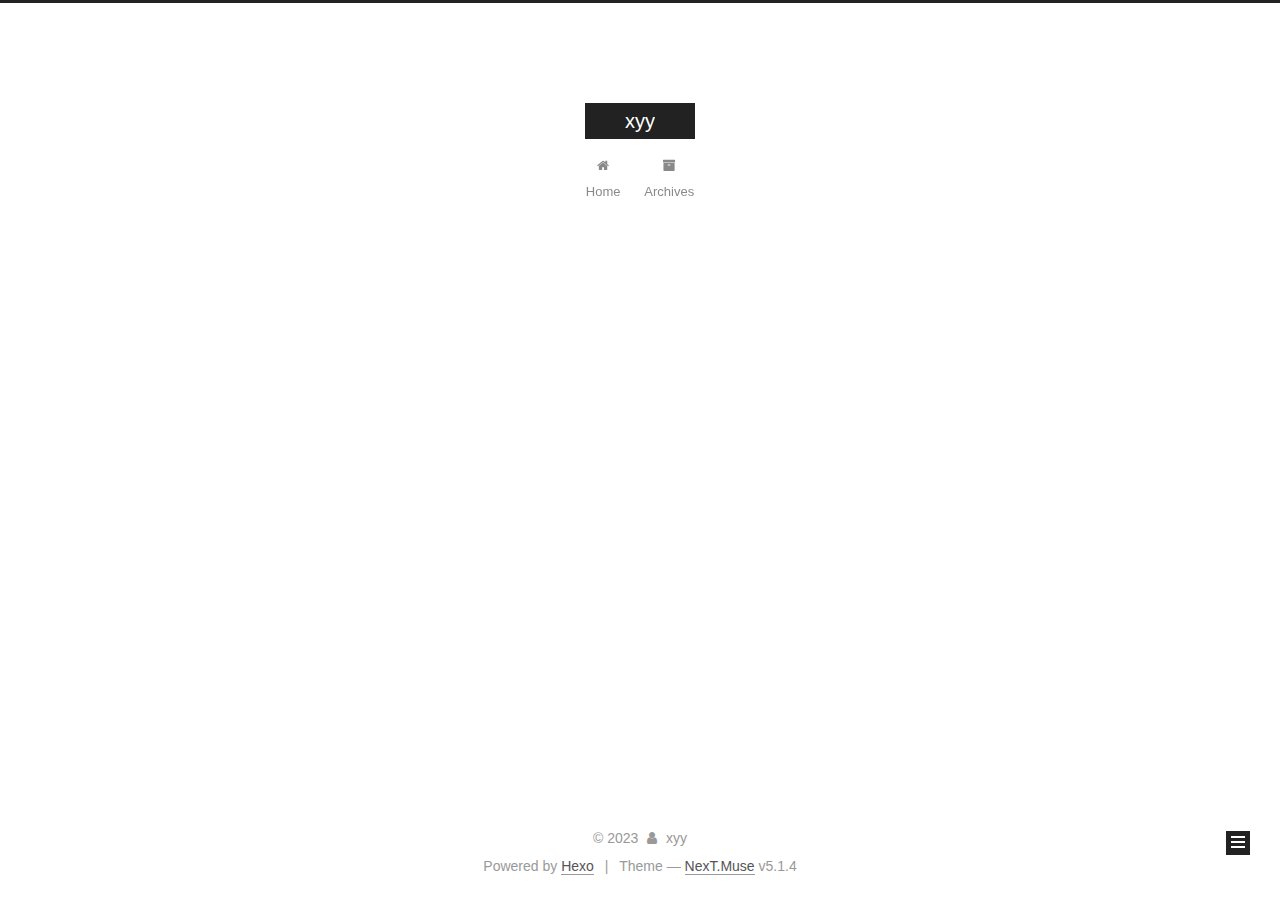
==== archives/index.html @ 906d4454 "Site updated: 2023-05-26 11:08:12" ====
<!DOCTYPE html>



  


<html class="theme-next muse use-motion" lang="en">
<head>
  <meta charset="UTF-8"/>
<meta http-equiv="X-UA-Compatible" content="IE=edge" />
<meta name="viewport" content="width=device-width, initial-scale=1, maximum-scale=1"/>
<meta name="theme-color" content="#222">









<meta http-equiv="Cache-Control" content="no-transform" />
<meta http-equiv="Cache-Control" content="no-siteapp" />
















  
  
  <link href="/lib/fancybox/source/jquery.fancybox.css?v=2.1.5" rel="stylesheet" type="text/css" />







<link href="/lib/font-awesome/css/font-awesome.min.css?v=4.6.2" rel="stylesheet" type="text/css" />

<link href="/css/main.css?v=5.1.4" rel="stylesheet" type="text/css" />


  <link rel="apple-touch-icon" sizes="180x180" href="/images/apple-touch-icon-next.png?v=5.1.4">


  <link rel="icon" type="image/png" sizes="32x32" href="/images/favicon-32x32-next.png?v=5.1.4">


  <link rel="icon" type="image/png" sizes="16x16" href="/images/favicon-16x16-next.png?v=5.1.4">


  <link rel="mask-icon" href="/images/logo.svg?v=5.1.4" color="#222">





  <meta name="keywords" content="Hexo, NexT" />










<meta property="og:type" content="website">
<meta property="og:title" content="xyy">
<meta property="og:url" content="http://example.com/archives/index.html">
<meta property="og:site_name" content="xyy">
<meta property="og:locale" content="en_US">
<meta property="article:author" content="xyy">
<meta name="twitter:card" content="summary">



<script type="text/javascript" id="hexo.configurations">
  var NexT = window.NexT || {};
  var CONFIG = {
    root: '',
    scheme: 'Muse',
    version: '5.1.4',
    sidebar: {"position":"left","display":"post","offset":12,"b2t":false,"scrollpercent":false,"onmobile":false},
    fancybox: true,
    tabs: true,
    motion: {"enable":true,"async":false,"transition":{"post_block":"fadeIn","post_header":"slideDownIn","post_body":"slideDownIn","coll_header":"slideLeftIn","sidebar":"slideUpIn"}},
    duoshuo: {
      userId: '0',
      author: 'Author'
    },
    algolia: {
      applicationID: '',
      apiKey: '',
      indexName: '',
      hits: {"per_page":10},
      labels: {"input_placeholder":"Search for Posts","hits_empty":"We didn't find any results for the search: ${query}","hits_stats":"${hits} results found in ${time} ms"}
    }
  };
</script>



  <link rel="canonical" href="http://example.com/archives/"/>





  <title>Archive | xyy</title>
  








<meta name="generator" content="Hexo 6.3.0"></head>

<body itemscope itemtype="http://schema.org/WebPage" lang="en">

  
  
    
  

  <div class="container sidebar-position-left page-archive">
    <div class="headband"></div>

    <header id="header" class="header" itemscope itemtype="http://schema.org/WPHeader">
      <div class="header-inner"><div class="site-brand-wrapper">
  <div class="site-meta ">
    

    <div class="custom-logo-site-title">
      <a href="/"  class="brand" rel="start">
        <span class="logo-line-before"><i></i></span>
        <span class="site-title">xyy</span>
        <span class="logo-line-after"><i></i></span>
      </a>
    </div>
      
        <p class="site-subtitle"></p>
      
  </div>

  <div class="site-nav-toggle">
    <button>
      <span class="btn-bar"></span>
      <span class="btn-bar"></span>
      <span class="btn-bar"></span>
    </button>
  </div>
</div>

<nav class="site-nav">
  

  
    <ul id="menu" class="menu">
      
        
        <li class="menu-item menu-item-home">
          <a href="/%20" rel="section">
            
              <i class="menu-item-icon fa fa-fw fa-home"></i> <br />
            
            Home
          </a>
        </li>
      
        
        <li class="menu-item menu-item-archives">
          <a href="/archives/%20" rel="section">
            
              <i class="menu-item-icon fa fa-fw fa-archive"></i> <br />
            
            Archives
          </a>
        </li>
      

      
    </ul>
  

  
</nav>



 </div>
    </header>

    <main id="main" class="main">
      <div class="main-inner">
        <div class="content-wrap">
          <div id="content" class="content">
            

  
  
  
  <div class="post-block archive">
    <div id="posts" class="posts-collapse">
      <span class="archive-move-on"></span>

      <span class="archive-page-counter">
        
        
        
          
        
        Um..! 1 post. Keep on posting.
      </span>

      

        
        
        

        
          
          <div class="collection-title">
            <h1 class="archive-year" id="archive-year-2023">2023</h1>
          </div>
        
        

        

  <article class="post post-type-normal" itemscope itemtype="http://schema.org/Article">
    <header class="post-header">

      <h2 class="post-title">
        
            <a class="post-title-link" href="/2023/05/26/hello-world/" itemprop="url">
              
                <span itemprop="name">Hello World</span>
              
            </a>
        
      </h2>

      <div class="post-meta">
        <time class="post-time" itemprop="dateCreated"
              datetime="2023-05-26T10:33:20+08:00"
              content="2023-05-26" >
          05-26
        </time>
      </div>

    </header>
  </article>



      

    </div>
  </div>
  
  
  

  



          </div>
          


          

        </div>
        
          
  
  <div class="sidebar-toggle">
    <div class="sidebar-toggle-line-wrap">
      <span class="sidebar-toggle-line sidebar-toggle-line-first"></span>
      <span class="sidebar-toggle-line sidebar-toggle-line-middle"></span>
      <span class="sidebar-toggle-line sidebar-toggle-line-last"></span>
    </div>
  </div>

  <aside id="sidebar" class="sidebar">
    
    <div class="sidebar-inner">

      

      

      <section class="site-overview-wrap sidebar-panel sidebar-panel-active">
        <div class="site-overview">
          <div class="site-author motion-element" itemprop="author" itemscope itemtype="http://schema.org/Person">
            
              <p class="site-author-name" itemprop="name"></p>
              <p class="site-description motion-element" itemprop="description"></p>
          </div>

          <nav class="site-state motion-element">

            
              <div class="site-state-item site-state-posts">
              
                <a href="/archives/%20%7C%7C%20archive">
              
                  <span class="site-state-item-count">1</span>
                  <span class="site-state-item-name">posts</span>
                </a>
              </div>
            

            

            

          </nav>

          

          

          
          

          
          

          

        </div>
      </section>

      

      

    </div>
  </aside>


        
      </div>
    </main>

    <footer id="footer" class="footer">
      <div class="footer-inner">
        <div class="copyright">&copy; <span itemprop="copyrightYear">2023</span>
  <span class="with-love">
    <i class="fa fa-user"></i>
  </span>
  <span class="author" itemprop="copyrightHolder">xyy</span>

  
</div>


  <div class="powered-by">Powered by <a class="theme-link" target="_blank" href="https://hexo.io">Hexo</a></div>



  <span class="post-meta-divider">|</span>



  <div class="theme-info">Theme &mdash; <a class="theme-link" target="_blank" href="https://github.com/iissnan/hexo-theme-next">NexT.Muse</a> v5.1.4</div>




        







        
      </div>
    </footer>

    
      <div class="back-to-top">
        <i class="fa fa-arrow-up"></i>
        
      </div>
    

    

  </div>

  

<script type="text/javascript">
  if (Object.prototype.toString.call(window.Promise) !== '[object Function]') {
    window.Promise = null;
  }
</script>









  












  
  
    <script type="text/javascript" src="/lib/jquery/index.js?v=2.1.3"></script>
  

  
  
    <script type="text/javascript" src="/lib/fastclick/lib/fastclick.min.js?v=1.0.6"></script>
  

  
  
    <script type="text/javascript" src="/lib/jquery_lazyload/jquery.lazyload.js?v=1.9.7"></script>
  

  
  
    <script type="text/javascript" src="/lib/velocity/velocity.min.js?v=1.2.1"></script>
  

  
  
    <script type="text/javascript" src="/lib/velocity/velocity.ui.min.js?v=1.2.1"></script>
  

  
  
    <script type="text/javascript" src="/lib/fancybox/source/jquery.fancybox.pack.js?v=2.1.5"></script>
  


  


  <script type="text/javascript" src="/js/src/utils.js?v=5.1.4"></script>

  <script type="text/javascript" src="/js/src/motion.js?v=5.1.4"></script>



  
  

  

  


  <script type="text/javascript" src="/js/src/bootstrap.js?v=5.1.4"></script>



  


  




	





  





  












  





  

  

  

  
  

  

  

  

</body>
</html>
---- css/main.css ----
/* normalize.css v3.0.2 | MIT License | git.io/normalize */
html {
  font-family: sans-serif; /* 1 */
  -ms-text-size-adjust: 100%; /* 2 */
  -webkit-text-size-adjust: 100%; /* 2 */
}
body {
  margin: 0;
}
article,
aside,
details,
figcaption,
figure,
footer,
header,
hgroup,
main,
menu,
nav,
section,
summary {
  display: block;
}
audio,
canvas,
progress,
video {
  display: inline-block; /* 1 */
  vertical-align: baseline; /* 2 */
}
audio:not([controls]) {
  display: none;
  height: 0;
}
[hidden],
template {
  display: none;
}
a {
  background-color: transparent;
}
a:active,
a:hover {
  outline: 0;
}
abbr[title] {
  border-bottom: 1px dotted;
}
b,
strong {
  font-weight: bold;
}
dfn {
  font-style: italic;
}
h1 {
  font-size: 2em;
  margin: 0.67em 0;
}
mark {
  background: #ff0;
  color: #000;
}
small {
  font-size: 80%;
}
sub,
sup {
  font-size: 75%;
  line-height: 0;
  position: relative;
  vertical-align: baseline;
}
sup {
  top: -0.5em;
}
sub {
  bottom: -0.25em;
}
img {
  border: 0;
}
svg:not(:root) {
  overflow: hidden;
}
figure {
  margin: 1em 40px;
}
hr {
  -moz-box-sizing: content-box;
  box-sizing: content-box;
  height: 0;
}
pre {
  overflow: auto;
}
code,
kbd,
pre,
samp {
  font-family: monospace, monospace;
  font-size: 1em;
}
button,
input,
optgroup,
select,
textarea {
  color: inherit; /* 1 */
  font: inherit; /* 2 */
  margin: 0; /* 3 */
}
button {
  overflow: visible;
}
button,
select {
  text-transform: none;
}
button,
html input[type="button"],
input[type="reset"],
input[type="submit"] {
  -webkit-appearance: button; /* 2 */
  cursor: pointer; /* 3 */
}
button[disabled],
html input[disabled] {
  cursor: default;
}
button::-moz-focus-inner,
input::-moz-focus-inner {
  border: 0;
  padding: 0;
}
input {
  line-height: normal;
}
input[type="checkbox"],
input[type="radio"] {
  box-sizing: border-box; /* 1 */
  padding: 0; /* 2 */
}
input[type="number"]::-webkit-inner-spin-button,
input[type="number"]::-webkit-outer-spin-button {
  height: auto;
}
input[type="search"] {
  -webkit-appearance: textfield; /* 1 */
  -moz-box-sizing: content-box;
  -webkit-box-sizing: content-box; /* 2 */
  box-sizing: content-box;
}
input[type="search"]::-webkit-search-cancel-button,
input[type="search"]::-webkit-search-decoration {
  -webkit-appearance: none;
}
fieldset {
  border: 1px solid #c0c0c0;
  margin: 0 2px;
  padding: 0.35em 0.625em 0.75em;
}
legend {
  border: 0; /* 1 */
  padding: 0; /* 2 */
}
textarea {
  overflow: auto;
}
optgroup {
  font-weight: bold;
}
table {
  border-collapse: collapse;
  border-spacing: 0;
}
td,
th {
  padding: 0;
}
::selection {
  background: #262a30;
  color: #fff;
}
body {
  position: relative;
  font-family: 'Lato', "PingFang SC", "Microsoft YaHei", sans-serif;
  font-size: 14px;
  line-height: 2;
  color: #555;
  background: #fff;
}
@media (max-width: 767px) {
  body {
    padding-right: 0 !important;
  }
}
@media (min-width: 768px) and (max-width: 991px) {
  body {
    padding-right: 0 !important;
  }
}
@media (min-width: 1600px) {
  body {
    font-size: 16px;
  }
}
h1,
h2,
h3,
h4,
h5,
h6 {
  margin: 0;
  padding: 0;
  font-weight: bold;
  line-height: 1.5;
  font-family: 'Lato', "PingFang SC", "Microsoft YaHei", sans-serif;
}
h2,
h3,
h4,
h5,
h6 {
  margin: 20px 0 15px;
}
h1 {
  font-size: 22px;
}
@media (max-width: 767px) {
  h1 {
    font-size: 18px;
  }
}
h2 {
  font-size: 20px;
}
@media (max-width: 767px) {
  h2 {
    font-size: 16px;
  }
}
h3 {
  font-size: 18px;
}
@media (max-width: 767px) {
  h3 {
    font-size: 14px;
  }
}
h4 {
  font-size: 16px;
}
@media (max-width: 767px) {
  h4 {
    font-size: 12px;
  }
}
h5 {
  font-size: 14px;
}
@media (max-width: 767px) {
  h5 {
    font-size: 10px;
  }
}
h6 {
  font-size: 12px;
}
@media (max-width: 767px) {
  h6 {
    font-size: 8px;
  }
}
p {
  margin: 0 0 20px 0;
}
a {
  color: #555;
  text-decoration: none;
  outline: none;
  border-bottom: 1px solid #999;
  word-wrap: break-word;
}
a:hover {
  color: #222;
  border-bottom-color: #222;
}
blockquote {
  margin: 0;
  padding: 0;
}
img {
  display: block;
  margin: auto;
  max-width: 100%;
  height: auto;
}
hr {
  margin: 40px 0;
  height: 3px;
  border: none;
  background-color: #ddd;
  background-image: repeating-linear-gradient(-45deg, #fff, #fff 4px, transparent 4px, transparent 8px);
}
blockquote {
  padding: 0 15px;
  color: #666;
  border-left: 4px solid #ddd;
}
blockquote cite::before {
  content: "-";
  padding: 0 5px;
}
dt {
  font-weight: 700;
}
dd {
  margin: 0;
  padding: 0;
}
kbd {
  border: 1px solid #ccc;
  border-radius: 0.2em;
  box-shadow: 0.1em 0.1em 0.2em rgba(0,0,0,0.1);
  background-color: #f9f9f9;
  font-family: inherit;
  background-image: -webkit-linear-gradient(top, #eee, #fff, #eee);
  padding: 0.1em 0.3em;
  white-space: nowrap;
}
.text-left {
  text-align: left;
}
.text-center {
  text-align: center;
}
.text-right {
  text-align: right;
}
.text-justify {
  text-align: justify;
}
.text-nowrap {
  white-space: nowrap;
}
.text-lowercase {
  text-transform: lowercase;
}
.text-uppercase {
  text-transform: uppercase;
}
.text-capitalize {
  text-transform: capitalize;
}
.center-block {
  display: block;
  margin-left: auto;
  margin-right: auto;
}
.clearfix:before,
.clearfix:after {
  content: " ";
  display: table;
}
.clearfix:after {
  clear: both;
}
.pullquote {
  width: 45%;
}
.pullquote.left {
  float: left;
  margin-left: 5px;
  margin-right: 10px;
}
.pullquote.right {
  float: right;
  margin-left: 10px;
  margin-right: 5px;
}
.affix.affix.affix {
  position: fixed;
}
.translation {
  margin-top: -20px;
  font-size: 14px;
  color: #999;
}
.scrollbar-measure {
  width: 100px;
  height: 100px;
  overflow: scroll;
  position: absolute;
  top: -9999px;
}
.use-motion .motion-element {
  opacity: 0;
}
table {
  margin: 20px 0;
  width: 100%;
  border-collapse: collapse;
  border-spacing: 0;
  border: 1px solid #ddd;
  font-size: 14px;
  table-layout: fixed;
  word-wrap: break-all;
}
table>tbody>tr:nth-of-type(odd) {
  background-color: #f9f9f9;
}
table>tbody>tr:hover {
  background-color: #f5f5f5;
}
caption,
th,
td {
  padding: 8px;
  text-align: left;
  vertical-align: middle;
  font-weight: normal;
}
th,
td {
  border-bottom: 3px solid #ddd;
  border-right: 1px solid #eee;
}
th {
  padding-bottom: 10px;
  font-weight: 700;
}
td {
  border-bottom-width: 1px;
}
html,
body {
  height: 100%;
}
.container {
  position: relative;
  min-height: 100%;
}
.header-inner {
  margin: 0 auto;
  padding: 100px 0 70px;
  width: 700px;
}
@media (min-width: 1600px) {
  .container .header-inner {
    width: 900px;
  }
}
.main {
  padding-bottom: 150px;
}
.main-inner {
  margin: 0 auto;
  width: 700px;
}
@media (min-width: 1600px) {
  .container .main-inner {
    width: 900px;
  }
}
.footer {
  position: absolute;
  left: 0;
  bottom: 0;
  width: 100%;
  min-height: 50px;
}
.footer-inner {
  box-sizing: border-box;
  margin: 20px auto;
  width: 700px;
}
@media (min-width: 1600px) {
  .container .footer-inner {
    width: 900px;
  }
}
pre,
.highlight {
  overflow: auto;
  margin: 20px 0;
  padding: 0;
  font-size: 13px;
  color: #4d4d4c;
  background: #f7f7f7;
  line-height: 1.6;
}
pre,
code {
  font-family: consolas, Menlo, "PingFang SC", "Microsoft YaHei", monospace;
}
code {
  padding: 2px 4px;
  word-wrap: break-word;
  color: #555;
  background: #eee;
  border-radius: 3px;
  font-size: 13px;
}
pre {
  padding: 10px;
}
pre code {
  padding: 0;
  color: #4d4d4c;
  background: none;
  text-shadow: none;
}
.highlight {
  border-radius: 1px;
}
.highlight pre {
  border: none;
  margin: 0;
  padding: 10px 0;
}
.highlight table {
  margin: 0;
  width: auto;
  border: none;
}
.highlight td {
  border: none;
  padding: 0;
}
.highlight figcaption {
  font-size: 1em;
  color: #4d4d4c;
  line-height: 1em;
  margin-bottom: 1em;
}
.highlight figcaption:before,
.highlight figcaption:after {
  content: " ";
  display: table;
}
.highlight figcaption:after {
  clear: both;
}
.highlight figcaption a {
  float: right;
  color: #4d4d4c;
}
.highlight figcaption a:hover {
  border-bottom-color: #4d4d4c;
}
.highlight .gutter pre {
  padding-left: 10px;
  padding-right: 10px;
  color: #869194;
  text-align: right;
  background-color: #eff2f3;
}
.highlight .code pre {
  width: 100%;
  padding-left: 10px;
  padding-right: 10px;
  background-color: #f7f7f7;
}
.highlight .line {
  height: 20px;
}
.gutter {
  -webkit-user-select: none;
  -moz-user-select: none;
  -ms-user-select: none;
  user-select: none;
}
.gist table {
  width: auto;
}
.gist table td {
  border: none;
}
pre .deletion {
  background: #fdd;
}
pre .addition {
  background: #dfd;
}
pre .meta {
  color: #8959a8;
}
pre .comment {
  color: #8e908c;
}
pre .variable,
pre .attribute,
pre .tag,
pre .regexp,
pre .ruby .constant,
pre .xml .tag .title,
pre .xml .pi,
pre .xml .doctype,
pre .html .doctype,
pre .css .id,
pre .css .class,
pre .css .pseudo {
  color: #c82829;
}
pre .number,
pre .preprocessor,
pre .built_in,
pre .literal,
pre .params,
pre .constant,
pre .command {
  color: #f5871f;
}
pre .ruby .class .title,
pre .css .rules .attribute,
pre .string,
pre .value,
pre .inheritance,
pre .header,
pre .ruby .symbol,
pre .xml .cdata,
pre .special,
pre .number,
pre .formula {
  color: #718c00;
}
pre .title,
pre .css .hexcolor {
  color: #3e999f;
}
pre .function,
pre .python .decorator,
pre .python .title,
pre .ruby .function .title,
pre .ruby .title .keyword,
pre .perl .sub,
pre .javascript .title,
pre .coffeescript .title {
  color: #4271ae;
}
pre .keyword,
pre .javascript .function {
  color: #8959a8;
}
.full-image.full-image.full-image.full-image {
  border: none;
  max-width: 100%;
  width: auto;
  margin: 20px auto 25px;
}
@media (min-width: 992px) {
  .full-image.full-image.full-image.full-image {
    max-width: none;
    width: 110%;
    margin: 25px -5%;
  }
}
.blockquote-center,
.page-home .post-type-quote blockquote,
.page-post-detail .post-type-quote blockquote {
  position: relative;
  margin: 40px 0;
  padding: 0;
  border-left: none;
  text-align: center;
}
.blockquote-center::before,
.page-home .post-type-quote blockquote::before,
.page-post-detail .post-type-quote blockquote::before,
.blockquote-center::after,
.page-home .post-type-quote blockquote::after,
.page-post-detail .post-type-quote blockquote::after {
  position: absolute;
  content: ' ';
  display: block;
  width: 100%;
  height: 24px;
  opacity: 0.2;
  background-repeat: no-repeat;
  background-position: 0 -6px;
  background-size: 22px 22px;
}
.blockquote-center::before,
.page-home .post-type-quote blockquote::before,
.page-post-detail .post-type-quote blockquote::before {
  top: -20px;
  background-image: url("../images/quote-l.svg");
  border-top: 1px solid #ccc;
}
.blockquote-center::after,
.page-home .post-type-quote blockquote::after,
.page-post-detail .post-type-quote blockquote::after {
  bottom: -20px;
  background-image: url("../images/quote-r.svg");
  border-bottom: 1px solid #ccc;
  background-position: 100% 8px;
}
.blockquote-center p,
.page-home .post-type-quote blockquote p,
.page-post-detail .post-type-quote blockquote p,
.blockquote-center div,
.page-home .post-type-quote blockquote div,
.page-post-detail .post-type-quote blockquote div {
  text-align: center;
}
.post .post-body .group-picture img {
  box-sizing: border-box;
  padding: 0 3px;
  border: none;
}
.post .group-picture-row {
  overflow: hidden;
  margin-top: 6px;
}
.post .group-picture-row:first-child {
  margin-top: 0;
}
.post .group-picture-column {
  float: left;
}
.page-post-detail .post-body .group-picture-column {
  float: none;
  margin-top: 10px;
  width: auto !important;
}
.page-post-detail .post-body .group-picture-column img {
  margin: 0 auto;
}
.page-archive .group-picture-container {
  overflow: hidden;
}
.page-archive .group-picture-row {
  float: left;
}
.page-archive .group-picture-row:first-child {
  margin-top: 6px;
}
.page-archive .group-picture-column {
  max-width: 150px;
  max-height: 150px;
}
.post-body .note {
  position: relative;
  padding: 15px;
  margin-bottom: 20px;
  border: 1px solid #eee;
  border-left-width: 5px;
  border-radius: 3px;
}
.post-body .note h2,
.post-body .note h3,
.post-body .note h4,
.post-body .note h5,
.post-body .note h6 {
  margin-top: 0;
  margin-bottom: 0;
  border-bottom: initial;
  padding-top: 0 !important;
}
.post-body .note p:first-child,
.post-body .note ul:first-child,
.post-body .note ol:first-child,
.post-body .note table:first-child,
.post-body .note pre:first-child,
.post-body .note blockquote:first-child {
  margin-top: 0;
}
.post-body .note p:last-child,
.post-body .note ul:last-child,
.post-body .note ol:last-child,
.post-body .note table:last-child,
.post-body .note pre:last-child,
.post-body .note blockquote:last-child {
  margin-bottom: 0;
}
.post-body .note.default {
  border-left-color: #777;
}
.post-body .note.default h2,
.post-body .note.default h3,
.post-body .note.default h4,
.post-body .note.default h5,
.post-body .note.default h6 {
  color: #777;
}
.post-body .note.primary {
  border-left-color: #6f42c1;
}
.post-body .note.primary h2,
.post-body .note.primary h3,
.post-body .note.primary h4,
.post-body .note.primary h5,
.post-body .note.primary h6 {
  color: #6f42c1;
}
.post-body .note.info {
  border-left-color: #428bca;
}
.post-body .note.info h2,
.post-body .note.info h3,
.post-body .note.info h4,
.post-body .note.info h5,
.post-body .note.info h6 {
  color: #428bca;
}
.post-body .note.success {
  border-left-color: #5cb85c;
}
.post-body .note.success h2,
.post-body .note.success h3,
.post-body .note.success h4,
.post-body .note.success h5,
.post-body .note.success h6 {
  color: #5cb85c;
}
.post-body .note.warning {
  border-left-color: #f0ad4e;
}
.post-body .note.warning h2,
.post-body .note.warning h3,
.post-body .note.warning h4,
.post-body .note.warning h5,
.post-body .note.warning h6 {
  color: #f0ad4e;
}
.post-body .note.danger {
  border-left-color: #d9534f;
}
.post-body .note.danger h2,
.post-body .note.danger h3,
.post-body .note.danger h4,
.post-body .note.danger h5,
.post-body .note.danger h6 {
  color: #d9534f;
}
.post-body .label {
  display: inline;
  padding: 0 2px;
  white-space: nowrap;
}
.post-body .label.default {
  background-color: #f0f0f0;
}
.post-body .label.primary {
  background-color: #efe6f7;
}
.post-body .label.info {
  background-color: #e5f2f8;
}
.post-body .label.success {
  background-color: #e7f4e9;
}
.post-body .label.warning {
  background-color: #fcf6e1;
}
.post-body .label.danger {
  background-color: #fae8eb;
}
.post-body .tabs {
  position: relative;
  display: block;
  margin-bottom: 20px;
  padding-top: 10px;
}
.post-body .tabs ul.nav-tabs {
  margin: 0;
  padding: 0;
  display: flex;
  margin-bottom: -1px;
}
@media (max-width: 413px) {
  .post-body .tabs ul.nav-tabs {
    display: block;
    margin-bottom: 5px;
  }
}
.post-body .tabs ul.nav-tabs li.tab {
  list-style-type: none !important;
  margin: 0 0.25em 0 0;
  border-top: 3px solid transparent;
  border-left: 1px solid transparent;
  border-right: 1px solid transparent;
}
@media (max-width: 413px) {
  .post-body .tabs ul.nav-tabs li.tab {
    margin: initial;
    border-top: 1px solid transparent;
    border-left: 3px solid transparent;
    border-right: 1px solid transparent;
    border-bottom: 1px solid transparent;
  }
}
.post-body .tabs ul.nav-tabs li.tab a {
  outline: 0;
  border-bottom: initial;
  display: block;
  line-height: 1.8em;
  padding: 0.25em 0.75em;
  transition-duration: 0.2s;
  transition-timing-function: ease-out;
  transition-delay: 0s;
}
.post-body .tabs ul.nav-tabs li.tab a i {
  width: 1.285714285714286em;
}
.post-body .tabs ul.nav-tabs li.tab.active {
  border-top: 3px solid #fc6423;
  border-left: 1px solid #ddd;
  border-right: 1px solid #ddd;
  background-color: #fff;
}
@media (max-width: 413px) {
  .post-body .tabs ul.nav-tabs li.tab.active {
    border-top: 1px solid #ddd;
    border-left: 3px solid #fc6423;
    border-right: 1px solid #ddd;
    border-bottom: 1px solid #ddd;
  }
}
.post-body .tabs ul.nav-tabs li.tab.active a {
  cursor: default;
  color: #555;
}
.post-body .tabs .tab-content {
  background-color: #fff;
}
.post-body .tabs .tab-content .tab-pane {
  border: 1px solid #ddd;
  padding: 20px 20px 0 20px;
}
.post-body .tabs .tab-content .tab-pane:not(.active) {
  display: none !important;
}
.post-body .tabs .tab-content .tab-pane.active {
  display: block !important;
}
.btn {
  display: inline-block;
  padding: 0 20px;
  font-size: 14px;
  color: #fff;
  background: #222;
  border: 2px solid #222;
  text-decoration: none;
  border-radius: 0;
  transition-property: background-color;
  transition-duration: 0.2s;
  transition-timing-function: ease-in-out;
  transition-delay: 0s;
  line-height: 2;
}
.btn:hover {
  border-color: #222;
  color: #222;
  background: #fff;
}
.btn +.btn {
  margin: 0 0 8px 8px;
}
.btn .fa-fw {
  width: 1.285714285714286em;
  text-align: left;
}
.btn-bar {
  display: block;
  width: 22px;
  height: 2px;
  background: #555;
  border-radius: 1px;
}
.btn-bar+.btn-bar {
  margin-top: 4px;
}
.pagination {
  margin: 120px 0 40px;
  text-align: center;
  border-top: 1px solid #eee;
}
.page-number-basic,
.pagination .prev,
.pagination .next,
.pagination .page-number,
.pagination .space {
  display: inline-block;
  position: relative;
  top: -1px;
  margin: 0 10px;
  padding: 0 11px;
}
@media (max-width: 767px) {
  .page-number-basic,
  .pagination .prev,
  .pagination .next,
  .pagination .page-number,
  .pagination .space {
    margin: 0 5px;
  }
}
.pagination .prev,
.pagination .next,
.pagination .page-number {
  border-bottom: 0;
  border-top: 1px solid #eee;
  transition-property: border-color;
  transition-duration: 0.2s;
  transition-timing-function: ease-in-out;
  transition-delay: 0s;
}
.pagination .prev:hover,
.pagination .next:hover,
.pagination .page-number:hover {
  border-top-color: #222;
}
.pagination .space {
  padding: 0;
  margin: 0;
}
.pagination .prev {
  margin-left: 0;
}
.pagination .next {
  margin-right: 0;
}
.pagination .page-number.current {
  color: #fff;
  background: #ccc;
  border-top-color: #ccc;
}
@media (max-width: 767px) {
  .pagination {
    border-top: none;
  }
  .pagination .prev,
  .pagination .next,
  .pagination .page-number {
    margin-bottom: 10px;
    border-top: 0;
    border-bottom: 1px solid #eee;
    padding: 0 10px;
  }
  .pagination .prev:hover,
  .pagination .next:hover,
  .pagination .page-number:hover {
    border-bottom-color: #222;
  }
}
.comments {
  margin: 60px 20px 0;
}
.tag-cloud {
  text-align: center;
}
.tag-cloud a {
  display: inline-block;
  margin: 10px;
}
.back-to-top {
  box-sizing: border-box;
  position: fixed;
  bottom: -100px;
  right: 30px;
  z-index: 1050;
  padding: 0 6px;
  width: 24px;
  background: #222;
  font-size: 12px;
  opacity: 1;
  color: #fff;
  cursor: pointer;
  text-align: center;
  -webkit-transform: translateZ(0);
  transition-property: bottom;
  transition-duration: 0.2s;
  transition-timing-function: ease-in-out;
  transition-delay: 0s;
}
@media (min-width: 768px) and (max-width: 991px) {
  .back-to-top {
    display: none !important;
  }
}
@media (max-width: 767px) {
  .back-to-top {
    display: none !important;
  }
}
.back-to-top.back-to-top-on {
  bottom: 19px;
}
.header {
  background: transparent;
}
.header-inner {
  position: relative;
}
.headband {
  height: 3px;
  background: #222;
}
.site-meta {
  margin: 0;
  text-align: center;
}
@media (max-width: 767px) {
  .site-meta {
    text-align: center;
  }
}
.brand {
  position: relative;
  display: inline-block;
  padding: 0 40px;
  color: #fff;
  background: #222;
  border-bottom: none;
}
.brand:hover {
  color: #fff;
}
.logo {
  display: inline-block;
  margin-right: 5px;
  line-height: 36px;
  vertical-align: top;
}
.site-title {
  display: inline-block;
  vertical-align: top;
  line-height: 36px;
  font-size: 20px;
  font-weight: normal;
  font-family: 'Lato', "PingFang SC", "Microsoft YaHei", sans-serif;
}
.site-subtitle {
  margin-top: 10px;
  font-size: 13px;
  color: #999;
}
.use-motion .brand {
  opacity: 0;
}
.use-motion .logo,
.use-motion .site-title,
.use-motion .site-subtitle {
  opacity: 0;
  position: relative;
  top: -10px;
}
.site-nav-toggle {
  display: none;
  position: absolute;
  top: 10px;
  left: 10px;
}
@media (max-width: 767px) {
  .site-nav-toggle {
    display: block;
  }
}
.site-nav-toggle button {
  margin-top: 2px;
  padding: 9px 10px;
  background: transparent;
  border: none;
}
@media (max-width: 767px) {
  .site-nav {
    display: none;
    margin: 0 -10px;
    padding: 0 10px;
    clear: both;
    border-top: 1px solid #ddd;
  }
}
@media (min-width: 768px) and (max-width: 991px) {
  .site-nav {
    display: block !important;
  }
}
@media (min-width: 992px) {
  .site-nav {
    display: block !important;
  }
}
.menu {
  margin-top: 20px;
  padding-left: 0;
  text-align: center;
}
.menu .menu-item {
  display: inline-block;
  margin: 0 10px;
  list-style: none;
}
@media screen and (max-width: 767px) {
  .menu .menu-item {
    margin-top: 10px;
  }
}
.menu .menu-item a {
  display: block;
  font-size: 13px;
  line-height: inherit;
  border-bottom: 1px solid transparent;
  transition-property: border-color;
  transition-duration: 0.2s;
  transition-timing-function: ease-in-out;
  transition-delay: 0s;
}
.menu .menu-item a:hover {
  border-bottom-color: #222;
}
.menu .menu-item .fa {
  margin-right: 5px;
}
.use-motion .menu-item {
  opacity: 0;
}
.post-body {
  font-family: 'Lato', "PingFang SC", "Microsoft YaHei", sans-serif;
}
@media (max-width: 767px) {
  .post-body {
    word-break: break-word;
  }
}
.post-body .fancybox img {
  display: block !important;
  margin: 0 auto;
  cursor: pointer;
  cursor: zoom-in;
  cursor: -webkit-zoom-in;
}
.post-body .image-caption,
.post-body .figure .caption {
  margin: -20px auto 15px;
  text-align: center;
  font-size: 14px;
  color: #999;
  font-weight: bold;
  line-height: 1;
}
.post-sticky-flag {
  display: inline-block;
  font-size: 16px;
  -ms-transform: rotate(30deg);
  -webkit-transform: rotate(30deg);
  -moz-transform: rotate(30deg);
  -ms-transform: rotate(30deg);
  -o-transform: rotate(30deg);
  transform: rotate(30deg);
}
.use-motion .post-block,
.use-motion .pagination,
.use-motion .comments {
  opacity: 0;
}
.use-motion .post-header {
  opacity: 0;
}
.use-motion .post-body {
  opacity: 0;
}
.use-motion .collection-title {
  opacity: 0;
}
.posts-expand {
  padding-top: 40px;
}
@media (max-width: 767px) {
  .posts-expand {
    margin: 0 20px;
  }
  .post-body pre .gutter pre {
    padding-right: 10px;
  }
  .post-body .highlight {
    margin-left: 0px;
    margin-right: 0px;
    padding: 0;
  }
  .post-body .highlight .gutter pre {
    padding-right: 10px;
  }
}
@media (min-width: 992px) {
  .posts-expand .post-body {
    text-align: justify;
  }
}
.posts-expand .post-body h2,
.posts-expand .post-body h3,
.posts-expand .post-body h4,
.posts-expand .post-body h5,
.posts-expand .post-body h6 {
  padding-top: 10px;
}
.posts-expand .post-body h2 .header-anchor,
.posts-expand .post-body h3 .header-anchor,
.posts-expand .post-body h4 .header-anchor,
.posts-expand .post-body h5 .header-anchor,
.posts-expand .post-body h6 .header-anchor {
  float: right;
  margin-left: 10px;
  color: #ccc;
  border-bottom-style: none;
  visibility: hidden;
}
.posts-expand .post-body h2 .header-anchor:hover,
.posts-expand .post-body h3 .header-anchor:hover,
.posts-expand .post-body h4 .header-anchor:hover,
.posts-expand .post-body h5 .header-anchor:hover,
.posts-expand .post-body h6 .header-anchor:hover {
  color: inherit;
}
.posts-expand .post-body h2:hover .header-anchor,
.posts-expand .post-body h3:hover .header-anchor,
.posts-expand .post-body h4:hover .header-anchor,
.posts-expand .post-body h5:hover .header-anchor,
.posts-expand .post-body h6:hover .header-anchor {
  visibility: visible;
}
.posts-expand .post-body ul li {
  list-style: circle;
}
.posts-expand .post-body img {
  box-sizing: border-box;
  margin: auto;
  padding: 3px;
  border: 1px solid #ddd;
}
.posts-expand .post-body .fancybox img {
  margin: 0 auto 25px;
}
@media (max-width: 767px) {
  .posts-collapse {
    margin: 0 20px;
  }
  .posts-collapse .post-title,
  .posts-collapse .post-meta {
    display: block;
    width: auto;
    text-align: left;
  }
}
.posts-collapse {
  position: relative;
  z-index: 1010;
  margin-left: 55px;
}
.posts-collapse::after {
  content: " ";
  position: absolute;
  top: 20px;
  left: 0;
  margin-left: -2px;
  width: 4px;
  height: 100%;
  background: #f5f5f5;
  z-index: -1;
}
@media (max-width: 767px) {
  .posts-collapse {
    margin: 0 20px;
  }
}
.posts-collapse .collection-title {
  position: relative;
  margin: 60px 0;
}
.posts-collapse .collection-title h1,
.posts-collapse .collection-title h2 {
  margin-left: 20px;
}
.posts-collapse .collection-title small {
  color: #bbb;
  margin-left: 5px;
}
.posts-collapse .collection-title::before {
  content: " ";
  position: absolute;
  left: 0;
  top: 50%;
  margin-left: -4px;
  margin-top: -4px;
  width: 8px;
  height: 8px;
  background: #bbb;
  border-radius: 50%;
}
.posts-collapse .post {
  margin: 30px 0;
}
.posts-collapse .post-header {
  position: relative;
  transition-duration: 0.2s;
  transition-timing-function: ease-in-out;
  transition-delay: 0s;
  transition-property: border;
  border-bottom: 1px dashed #ccc;
}
.posts-collapse .post-header::before {
  content: " ";
  position: absolute;
  left: 0;
  top: 12px;
  width: 6px;
  height: 6px;
  margin-left: -4px;
  background: #bbb;
  border-radius: 50%;
  border: 1px solid #fff;
  transition-duration: 0.2s;
  transition-timing-function: ease-in-out;
  transition-delay: 0s;
  transition-property: background;
}
.posts-collapse .post-header:hover {
  border-bottom-color: #666;
}
.posts-collapse .post-header:hover::before {
  background: #222;
}
.posts-collapse .post-meta {
  position: absolute;
  font-size: 12px;
  left: 20px;
  top: 5px;
}
.posts-collapse .post-comments-count {
  display: none;
}
.posts-collapse .post-title {
  margin-left: 60px;
  font-size: 16px;
  font-weight: normal;
  line-height: inherit;
}
.posts-collapse .post-title::after {
  margin-left: 3px;
  opacity: 0.6;
}
.posts-collapse .post-title a {
  color: #666;
  border-bottom: none;
}
.page-home .post-type-quote .post-header,
.page-post-detail .post-type-quote .post-header,
.page-home .post-type-quote .post-tags,
.page-post-detail .post-type-quote .post-tags {
  display: none;
}
.posts-expand .post-title {
  text-align: center;
  word-break: break-word;
  font-weight: 400;
}
.posts-expand .post-title-link {
  display: inline-block;
  position: relative;
  color: #555;
  border-bottom: none;
  line-height: 1.2;
  vertical-align: top;
}
.posts-expand .post-title-link::before {
  content: "";
  position: absolute;
  width: 100%;
  height: 2px;
  bottom: 0;
  left: 0;
  background-color: #000;
  visibility: hidden;
  -webkit-transform: scaleX(0);
  -moz-transform: scaleX(0);
  -ms-transform: scaleX(0);
  -o-transform: scaleX(0);
  transform: scaleX(0);
  transition-duration: 0.2s;
  transition-timing-function: ease-in-out;
  transition-delay: 0s;
}
.posts-expand .post-title-link:hover::before {
  visibility: visible;
  -webkit-transform: scaleX(1);
  -moz-transform: scaleX(1);
  -ms-transform: scaleX(1);
  -o-transform: scaleX(1);
  transform: scaleX(1);
}
.posts-expand .post-title-link .fa {
  font-size: 16px;
}
.posts-expand .post-meta {
  margin: 3px 0 60px 0;
  color: #999;
  font-family: 'Lato', "PingFang SC", "Microsoft YaHei", sans-serif;
  font-size: 12px;
  text-align: center;
}
.posts-expand .post-meta .post-category-list {
  display: inline-block;
  margin: 0;
  padding: 3px;
}
.posts-expand .post-meta .post-category-list-link {
  color: #999;
}
.posts-expand .post-meta .post-description {
  font-size: 14px;
  margin-top: 2px;
}
.post-meta-divider {
  margin: 0 0.5em;
}
.post-meta-item-icon {
  margin-right: 3px;
}
@media (min-width: 768px) and (max-width: 991px) {
  .post-meta-item-icon {
    display: inline-block;
  }
}
@media (max-width: 767px) {
  .post-meta-item-icon {
    display: inline-block;
  }
}
@media (min-width: 768px) and (max-width: 991px) {
  .post-meta-item-text {
    display: none;
  }
}
@media (max-width: 767px) {
  .post-meta-item-text {
    display: none;
  }
}
@media (max-width: 767px) {
  .posts-expand .post-comments-count {
    display: none;
  }
}
.post-button {
  margin-top: 40px;
}
.posts-expand .post-tags {
  margin-top: 40px;
  text-align: center;
}
.posts-expand .post-tags a {
  display: inline-block;
  margin-right: 10px;
  font-size: 13px;
}
.post-nav {
  display: table;
  margin-top: 15px;
  width: 100%;
  border-top: 1px solid #eee;
}
.post-nav-divider {
  display: table-cell;
  width: 10%;
}
.post-nav-item {
  display: table-cell;
  padding: 10px 0 0 0;
  width: 45%;
  vertical-align: top;
}
.post-nav-item a {
  position: relative;
  display: block;
  line-height: 25px;
  font-size: 14px;
  color: #555;
  border-bottom: none;
}
.post-nav-item a:hover {
  color: #222;
  border-bottom: none;
}
.post-nav-item a:active {
  top: 2px;
}
.post-nav-item .fa {
  position: absolute;
  top: 8px;
  left: 0;
  font-size: 12px;
}
.post-nav-next a {
  padding-left: 15px;
}
.post-nav-prev {
  text-align: right;
}
.post-nav-prev a {
  padding-right: 15px;
}
.post-nav-prev .fa {
  right: 0;
  left: auto;
}
.posts-expand .post-eof {
  display: block;
  margin: 80px auto 60px;
  width: 8%;
  height: 1px;
  background: #ccc;
  text-align: center;
}
.post:last-child .post-eof.post-eof.post-eof {
  display: none;
}
.post-gallery {
  display: table;
  table-layout: fixed;
  width: 100%;
  border-collapse: separate;
}
.post-gallery-row {
  display: table-row;
}
.post-gallery .post-gallery-img {
  display: table-cell;
  text-align: center;
  vertical-align: middle;
  border: none;
}
.post-gallery .post-gallery-img img {
  max-width: 100%;
  max-height: 100%;
  border: none;
}
.fancybox-close,
.fancybox-close:hover {
  border: none;
}
.rtl.post-body p,
.rtl.post-body a,
.rtl.post-body h1,
.rtl.post-body h2,
.rtl.post-body h3,
.rtl.post-body h4,
.rtl.post-body h5,
.rtl.post-body h6,
.rtl.post-body li,
.rtl.post-body ul,
.rtl.post-body ol {
  direction: rtl;
  font-family: UKIJ Ekran;
}
.rtl.post-title {
  font-family: UKIJ Ekran;
}
.sidebar {
  position: fixed;
  right: 0;
  top: 0;
  bottom: 0;
  width: 0;
  z-index: 1040;
  box-shadow: inset 0 2px 6px #000;
  background: #222;
  -webkit-transform: translateZ(0);
}
.sidebar a {
  color: #999;
  border-bottom-color: #555;
}
.sidebar a:hover {
  color: #eee;
}
@media (min-width: 768px) and (max-width: 991px) {
  .sidebar {
    display: none !important;
  }
}
@media (max-width: 767px) {
  .sidebar {
    display: none !important;
  }
}
.sidebar-inner {
  position: relative;
  padding: 20px 10px;
  color: #999;
  text-align: center;
}
.site-overview-wrap {
  overflow: hidden;
}
.site-overview {
  overflow-y: auto;
  overflow-x: hidden;
}
.sidebar-toggle {
  position: fixed;
  right: 30px;
  bottom: 45px;
  width: 14px;
  height: 14px;
  padding: 5px;
  background: #222;
  line-height: 0;
  z-index: 1050;
  cursor: pointer;
  -webkit-transform: translateZ(0);
}
@media (min-width: 768px) and (max-width: 991px) {
  .sidebar-toggle {
    display: none !important;
  }
}
@media (max-width: 767px) {
  .sidebar-toggle {
    display: none !important;
  }
}
.sidebar-toggle-line {
  position: relative;
  display: inline-block;
  vertical-align: top;
  height: 2px;
  width: 100%;
  background: #fff;
  margin-top: 3px;
}
.sidebar-toggle-line:first-child {
  margin-top: 0;
}
.site-author-image {
  display: block;
  margin: 0 auto;
  padding: 2px;
  max-width: 96px;
  height: auto;
  border: 2px solid #333;
}
.site-author-name {
  margin: 5px 0 0;
  text-align: center;
  color: #f5f5f5;
  font-weight: normal;
}
.site-description {
  margin-top: 5px;
  text-align: center;
  font-size: 14px;
  color: #999;
}
.site-state {
  overflow: hidden;
  line-height: 1.4;
  white-space: nowrap;
  text-align: center;
}
.site-state-item {
  display: inline-block;
  padding: 0 15px;
  border-left: 1px solid #333;
}
.site-state-item:first-child {
  border-left: none;
}
.site-state-item a {
  border-bottom: none;
}
.site-state-item-count {
  display: block;
  text-align: center;
  color: inherit;
  font-weight: 600;
  font-size: 18px;
}
.site-state-item-name {
  font-size: 13px;
  color: inherit;
}
.feed-link {
  margin-top: 20px;
}
.feed-link a {
  display: inline-block;
  padding: 0 15px;
  color: #fc6423;
  border: 1px solid #fc6423;
  border-radius: 4px;
}
.feed-link a i {
  color: #fc6423;
  font-size: 14px;
}
.feed-link a:hover {
  color: #fff;
  background: #fc6423;
}
.feed-link a:hover i {
  color: #fff;
}
.links-of-author {
  margin-top: 20px;
}
.links-of-author a {
  display: inline-block;
  vertical-align: middle;
  margin-right: 10px;
  margin-bottom: 10px;
  border-bottom-color: #555;
  font-size: 13px;
}
.links-of-author a:before {
  display: inline-block;
  vertical-align: middle;
  margin-right: 3px;
  content: " ";
  width: 4px;
  height: 4px;
  border-radius: 50%;
  background: #172b3e;
}
.links-of-blogroll {
  font-size: 13px;
}
.links-of-blogroll-title {
  margin-top: 20px;
  font-size: 14px;
  font-weight: 600;
}
.links-of-blogroll-list {
  margin: 0;
  padding: 0;
  list-style: none;
}
.links-of-blogroll-item {
  padding: 2px 10px;
}
.links-of-blogroll-item a {
  max-width: 280px;
  box-sizing: border-box;
  display: inline-block;
  overflow: hidden;
  white-space: nowrap;
  text-overflow: ellipsis;
}
.sidebar-nav {
  margin: 0 0 20px;
  padding-left: 0;
}
.sidebar-nav li {
  display: inline-block;
  cursor: pointer;
  border-bottom: 1px solid transparent;
  font-size: 14px;
  color: #555;
}
.sidebar-nav li:hover {
  color: #f5f5f5;
}
.page-post-detail .sidebar-nav-toc {
  padding: 0 5px;
}
.page-post-detail .sidebar-nav-overview {
  margin-left: 10px;
}
.sidebar-nav .sidebar-nav-active {
  color: #87daff;
  border-bottom-color: #87daff;
}
.sidebar-nav .sidebar-nav-active:hover {
  color: #87daff;
}
.sidebar-panel {
  display: none;
}
.sidebar-panel-active {
  display: block;
}
.post-toc-empty {
  font-size: 14px;
  color: #666;
}
.post-toc-wrap {
  overflow: hidden;
}
.post-toc {
  overflow: auto;
}
.post-toc ol {
  margin: 0;
  padding: 0 2px 5px 10px;
  text-align: left;
  list-style: none;
  font-size: 14px;
}
.post-toc ol > ol {
  padding-left: 0;
}
.post-toc ol a {
  transition-duration: 0.2s;
  transition-timing-function: ease-in-out;
  transition-delay: 0s;
  transition-property: all;
  color: #999;
  border-bottom-color: #555;
}
.post-toc ol a:hover {
  color: #ccc;
  border-bottom-color: #ccc;
}
.post-toc .nav-item {
  overflow: hidden;
  text-overflow: ellipsis;
  text-align: justify;
  white-space: nowrap;
  line-height: 1.8;
}
.post-toc .nav .nav-child {
  display: none;
}
.post-toc .nav .active > .nav-child {
  display: block;
}
.post-toc .nav .active-current > .nav-child {
  display: block;
}
.post-toc .nav .active-current > .nav-child > .nav-item {
  display: block;
}
.post-toc .nav .active > a {
  color: #87daff;
  border-bottom-color: #87daff;
}
.post-toc .nav .active-current > a {
  color: #87daff;
}
.post-toc .nav .active-current > a:hover {
  color: #87daff;
}
.footer {
  font-size: 14px;
  color: #999;
}
.footer img {
  border: none;
}
.footer-inner {
  text-align: center;
}
.with-love {
  display: inline-block;
  margin: 0 5px;
}
.powered-by,
.theme-info {
  display: inline-block;
}
.cc-license {
  margin-top: 10px;
  text-align: center;
}
.cc-license .cc-opacity {
  opacity: 0.7;
  border-bottom: none;
}
.cc-license .cc-opacity:hover {
  opacity: 0.9;
}
.cc-license img {
  display: inline-block;
}
.theme-next #ds-thread #ds-reset {
  color: #555;
}
.theme-next #ds-thread #ds-reset .ds-replybox {
  margin-bottom: 30px;
}
.theme-next #ds-thread #ds-reset .ds-replybox .ds-avatar,
.theme-next #ds-reset .ds-avatar img {
  box-shadow: none;
}
.theme-next #ds-thread #ds-reset .ds-textarea-wrapper {
  border-color: #c7d4e1;
  background: none;
  border-top-right-radius: 3px;
  border-top-left-radius: 3px;
}
.theme-next #ds-thread #ds-reset .ds-textarea-wrapper textarea {
  height: 60px;
}
.theme-next #ds-reset .ds-rounded-top {
  border-radius: 0;
}
.theme-next #ds-thread #ds-reset .ds-post-toolbar {
  box-sizing: border-box;
  border: 1px solid #c7d4e1;
  background: #f6f8fa;
}
.theme-next #ds-thread #ds-reset .ds-post-options {
  height: 40px;
  border: none;
  background: none;
}
.theme-next #ds-thread #ds-reset .ds-toolbar-buttons {
  top: 11px;
}
.theme-next #ds-thread #ds-reset .ds-sync {
  top: 5px;
}
.theme-next #ds-thread #ds-reset .ds-post-button {
  top: 4px;
  right: 5px;
  width: 90px;
  height: 30px;
  border: 1px solid #c5ced7;
  border-radius: 3px;
  background-image: linear-gradient(#fbfbfc, #f5f7f9);
  color: #60676d;
}
.theme-next #ds-thread #ds-reset .ds-post-button:hover {
  background-position: 0 -30px;
  color: #60676d;
}
.theme-next #ds-thread #ds-reset .ds-comments-info {
  padding: 10px 0;
}
.theme-next #ds-thread #ds-reset .ds-sort {
  display: none;
}
.theme-next #ds-thread #ds-reset li.ds-tab a.ds-current {
  border: none;
  background: #f6f8fa;
  color: #60676d;
}
.theme-next #ds-thread #ds-reset li.ds-tab a.ds-current:hover {
  background-color: #e9f0f7;
  color: #60676d;
}
.theme-next #ds-thread #ds-reset li.ds-tab a {
  border-radius: 2px;
  padding: 5px;
}
.theme-next #ds-thread #ds-reset .ds-login-buttons p {
  color: #999;
  line-height: 36px;
}
.theme-next #ds-thread #ds-reset .ds-login-buttons .ds-service-list li {
  height: 28px;
}
.theme-next #ds-thread #ds-reset .ds-service-list a {
  background: none;
  padding: 5px;
  border: 1px solid;
  border-radius: 3px;
  text-align: center;
}
.theme-next #ds-thread #ds-reset .ds-service-list a:hover {
  color: #fff;
  background: #666;
}
.theme-next #ds-thread #ds-reset .ds-service-list .ds-weibo {
  color: #fc9b00;
  border-color: #fc9b00;
}
.theme-next #ds-thread #ds-reset .ds-service-list .ds-weibo:hover {
  background: #fc9b00;
}
.theme-next #ds-thread #ds-reset .ds-service-list .ds-qq {
  color: #60a3ec;
  border-color: #60a3ec;
}
.theme-next #ds-thread #ds-reset .ds-service-list .ds-qq:hover {
  background: #60a3ec;
}
.theme-next #ds-thread #ds-reset .ds-service-list .ds-renren {
  color: #2e7ac4;
  border-color: #2e7ac4;
}
.theme-next #ds-thread #ds-reset .ds-service-list .ds-renren:hover {
  background: #2e7ac4;
}
.theme-next #ds-thread #ds-reset .ds-service-list .ds-douban {
  color: #37994c;
  border-color: #37994c;
}
.theme-next #ds-thread #ds-reset .ds-service-list .ds-douban:hover {
  background: #37994c;
}
.theme-next #ds-thread #ds-reset .ds-service-list .ds-kaixin {
  color: #fef20d;
  border-color: #fef20d;
}
.theme-next #ds-thread #ds-reset .ds-service-list .ds-kaixin:hover {
  background: #fef20d;
}
.theme-next #ds-thread #ds-reset .ds-service-list .ds-netease {
  color: #f00;
  border-color: #f00;
}
.theme-next #ds-thread #ds-reset .ds-service-list .ds-netease:hover {
  background: #f00;
}
.theme-next #ds-thread #ds-reset .ds-service-list .ds-sohu {
  color: #ffcb05;
  border-color: #ffcb05;
}
.theme-next #ds-thread #ds-reset .ds-service-list .ds-sohu:hover {
  background: #ffcb05;
}
.theme-next #ds-thread #ds-reset .ds-service-list .ds-baidu {
  color: #2831e0;
  border-color: #2831e0;
}
.theme-next #ds-thread #ds-reset .ds-service-list .ds-baidu:hover {
  background: #2831e0;
}
.theme-next #ds-thread #ds-reset .ds-service-list .ds-google {
  color: #166bec;
  border-color: #166bec;
}
.theme-next #ds-thread #ds-reset .ds-service-list .ds-google:hover {
  background: #166bec;
}
.theme-next #ds-thread #ds-reset .ds-service-list .ds-weixin {
  color: #00ce0d;
  border-color: #00ce0d;
}
.theme-next #ds-thread #ds-reset .ds-service-list .ds-weixin:hover {
  background: #00ce0d;
}
.theme-next #ds-thread #ds-reset .ds-service-list .ds-more-services {
  border: none;
}
.theme-next #ds-thread #ds-reset .ds-service-list .ds-more-services:hover {
  background: none;
}
.theme-next #ds-reset .duoshuo-ua-admin {
  display: inline-block;
  color: #f00;
}
.theme-next #ds-reset .duoshuo-ua-platform,
.theme-next #ds-reset .duoshuo-ua-browser {
  color: #ccc;
}
.theme-next #ds-reset .duoshuo-ua-platform .fa,
.theme-next #ds-reset .duoshuo-ua-browser .fa {
  display: inline-block;
  margin-right: 3px;
}
.theme-next #ds-reset .duoshuo-ua-separator {
  display: inline-block;
  margin-left: 5px;
}
.theme-next .this_ua {
  background-color: #ccc !important;
  border-radius: 4px;
  padding: 0 5px !important;
  margin: 1px 1px !important;
  border: 1px solid #bbb !important;
  color: #fff;
  display: inline-block !important;
}
.theme-next .this_ua.admin {
  background-color: #d9534f !important;
  border-color: #d9534f !important;
}
.theme-next .this_ua.platform.iOS,
.theme-next .this_ua.platform.Mac,
.theme-next .this_ua.platform.Windows {
  background-color: #39b3d7 !important;
  border-color: #46b8da !important;
}
.theme-next .this_ua.platform.Linux {
  background-color: #3a3a3a !important;
  border-color: #1f1f1f !important;
}
.theme-next .this_ua.platform.Android {
  background-color: #00c47d !important;
  border-color: #01b171 !important;
}
.theme-next .this_ua.browser.Mobile,
.theme-next .this_ua.browser.Chrome {
  background-color: #5cb85c !important;
  border-color: #4cae4c !important;
}
.theme-next .this_ua.browser.Firefox {
  background-color: #f0ad4e !important;
  border-color: #eea236 !important;
}
.theme-next .this_ua.browser.Maxthon,
.theme-next .this_ua.browser.IE {
  background-color: #428bca !important;
  border-color: #357ebd !important;
}
.theme-next .this_ua.browser.baidu,
.theme-next .this_ua.browser.UCBrowser,
.theme-next .this_ua.browser.Opera {
  background-color: #d9534f !important;
  border-color: #d43f3a !important;
}
.theme-next .this_ua.browser.Android,
.theme-next .this_ua.browser.QQBrowser {
  background-color: #78ace9 !important;
  border-color: #4cae4c !important;
}
.post-spread {
  margin-top: 20px;
  text-align: center;
}
.jiathis_style {
  display: inline-block;
}
.jiathis_style a {
  border: none;
}
.fa {
  font-family: FontAwesome !important;
}
.post-spread {
  margin-top: 20px;
  text-align: center;
}
.bdshare-slide-button-box a {
  border: none;
}
.bdsharebuttonbox {
  display: inline-block;
}
.bdsharebuttonbox a {
  border: none;
}
.local-search-pop-overlay {
  position: fixed;
  width: 100%;
  height: 100%;
  top: 0;
  left: 0;
  z-index: 2080;
  background-color: rgba(0,0,0,0.3);
}
.local-search-popup {
  display: none;
  position: fixed;
  top: 10%;
  left: 50%;
  margin-left: -350px;
  width: 700px;
  height: 80%;
  padding: 0;
  background: #fff;
  color: #333;
  z-index: 9999;
  border-radius: 5px;
}
@media (max-width: 767px) {
  .local-search-popup {
    padding: 0;
    top: 0;
    left: 0;
    margin: 0;
    width: 100%;
    height: 100%;
    border-radius: 0;
  }
}
.local-search-popup ul.search-result-list {
  padding: 0;
  margin: 0 5px;
}
.local-search-popup p.search-result {
  border-bottom: 1px dashed #ccc;
  padding: 5px 0;
}
.local-search-popup a.search-result-title {
  font-weight: bold;
  font-size: 16px;
}
.local-search-popup .search-keyword {
  border-bottom: 1px dashed #f00;
  font-weight: bold;
  color: #f00;
}
.local-search-popup .local-search-header {
  padding: 5px;
  height: 36px;
  background: #f5f5f5;
  border-top-left-radius: 5px;
  border-top-right-radius: 5px;
}
.local-search-popup #local-search-result {
  overflow: auto;
  position: relative;
  padding: 5px 25px;
  height: calc(100% - 55px);
}
.local-search-popup .local-search-input-wrapper {
  display: inline-block;
  width: calc(100% - 90px);
  height: 36px;
  line-height: 36px;
  padding: 0 5px;
}
.local-search-popup .local-search-input-wrapper input {
  padding: 8px 0;
  height: 20px;
  display: block;
  width: 100%;
  outline: none;
  border: none;
  background: transparent;
  vertical-align: middle;
}
.local-search-popup .search-icon,
.local-search-popup .popup-btn-close {
  display: inline-block;
  font-size: 18px;
  color: #999;
  height: 36px;
  width: 18px;
  padding-left: 10px;
  padding-right: 10px;
}
.local-search-popup .search-icon {
  float: left;
}
.local-search-popup .popup-btn-close {
  border-left: 1px solid #eee;
  float: right;
  cursor: pointer;
}
.local-search-popup #no-result {
  position: absolute;
  left: 50%;
  top: 50%;
  -webkit-transform: translate(-50%, -50%);
  -webkit-transform: translate(-50%, -50%);
  -moz-transform: translate(-50%, -50%);
  -ms-transform: translate(-50%, -50%);
  -o-transform: translate(-50%, -50%);
  transform: translate(-50%, -50%);
  color: #ccc;
}
.site-uv,
.site-pv,
.page-pv {
  display: inline-block;
}
.site-uv .busuanzi-value,
.site-pv .busuanzi-value,
.page-pv .busuanzi-value {
  margin: 0 5px;
}
.site-uv {
  margin-right: 10px;
}
.site-uv::after {
  content: "|";
  padding-left: 10px;
}
.page-archive .archive-page-counter {
  position: relative;
  top: 3px;
  left: 20px;
}
@media (max-width: 767px) {
  .page-archive .archive-page-counter {
    top: 5px;
  }
}
.page-archive .posts-collapse .archive-move-on {
  position: absolute;
  top: 11px;
  left: 0;
  margin-left: -6px;
  width: 10px;
  height: 10px;
  opacity: 0.5;
  background: #555;
  border: 1px solid #fff;
  border-radius: 50%;
}
.category-all-page .category-all-title {
  text-align: center;
}
.category-all-page .category-all {
  margin-top: 20px;
}
.category-all-page .category-list {
  margin: 0;
  padding: 0;
  list-style: none;
}
.category-all-page .category-list-item {
  margin: 5px 10px;
}
.category-all-page .category-list-count {
  color: #bbb;
}
.category-all-page .category-list-count:before {
  display: inline;
  content: " (";
}
.category-all-page .category-list-count:after {
  display: inline;
  content: ") ";
}
.category-all-page .category-list-child {
  padding-left: 10px;
}
#schedule ul#event-list {
  padding-left: 30px;
}
#schedule ul#event-list hr {
  margin: 20px 0 45px 0 !important;
  background: #222;
}
#schedule ul#event-list hr:after {
  display: inline-block;
  content: 'NOW';
  background: #222;
  color: #fff;
  font-weight: bold;
  text-align: right;
  padding: 0 5px;
}
#schedule ul#event-list li.event {
  margin: 20px 0px;
  background: #f9f9f9;
  padding-left: 10px;
  min-height: 40px;
}
#schedule ul#event-list li.event h2.event-summary {
  margin: 0;
  padding-bottom: 3px;
}
#schedule ul#event-list li.event h2.event-summary:before {
  display: inline-block;
  font-family: FontAwesome;
  font-size: 8px;
  content: '\f111';
  vertical-align: middle;
  margin-right: 25px;
  color: #bbb;
}
#schedule ul#event-list li.event span.event-relative-time {
  display: inline-block;
  font-size: 12px;
  font-weight: 400;
  padding-left: 12px;
  color: #bbb;
}
#schedule ul#event-list li.event span.event-details {
  display: block;
  color: #bbb;
  margin-left: 56px;
  padding-top: 3px;
  padding-bottom: 6px;
  text-indent: -24px;
  line-height: 18px;
}
#schedule ul#event-list li.event span.event-details:before {
  text-indent: 0;
  display: inline-block;
  width: 14px;
  font-family: FontAwesome;
  text-align: center;
  margin-right: 9px;
  color: #bbb;
}
#schedule ul#event-list li.event span.event-details.event-location:before {
  content: '\f041';
}
#schedule ul#event-list li.event span.event-details.event-duration:before {
  content: '\f017';
}
#schedule ul#event-list li.event-past {
  background: #fcfcfc;
}
#schedule ul#event-list li.event-past > * {
  opacity: 0.6;
}
#schedule ul#event-list li.event-past h2.event-summary {
  color: #bbb;
}
#schedule ul#event-list li.event-past h2.event-summary:before {
  color: #dfdfdf;
}
#schedule ul#event-list li.event-now {
  background: #222;
  color: #fff;
  padding: 15px 0 15px 10px;
}
#schedule ul#event-list li.event-now h2.event-summary:before {
  -webkit-transform: scale(1.2);
  -moz-transform: scale(1.2);
  -ms-transform: scale(1.2);
  -o-transform: scale(1.2);
  transform: scale(1.2);
  color: #fff;
  animation: dot-flash 1s alternate infinite ease-in-out;
}
#schedule ul#event-list li.event-now * {
  color: #fff !important;
}
@-moz-keyframes dot-flash {
  from {
    opacity: 1;
    -webkit-transform: scale(1.1);
    -moz-transform: scale(1.1);
    -ms-transform: scale(1.1);
    -o-transform: scale(1.1);
    transform: scale(1.1);
  }
  to {
    opacity: 0;
    -webkit-transform: scale(1);
    -moz-transform: scale(1);
    -ms-transform: scale(1);
    -o-transform: scale(1);
    transform: scale(1);
  }
}
@-webkit-keyframes dot-flash {
  from {
    opacity: 1;
    -webkit-transform: scale(1.1);
    -moz-transform: scale(1.1);
    -ms-transform: scale(1.1);
    -o-transform: scale(1.1);
    transform: scale(1.1);
  }
  to {
    opacity: 0;
    -webkit-transform: scale(1);
    -moz-transform: scale(1);
    -ms-transform: scale(1);
    -o-transform: scale(1);
    transform: scale(1);
  }
}
@-o-keyframes dot-flash {
  from {
    opacity: 1;
    -webkit-transform: scale(1.1);
    -moz-transform: scale(1.1);
    -ms-transform: scale(1.1);
    -o-transform: scale(1.1);
    transform: scale(1.1);
  }
  to {
    opacity: 0;
    -webkit-transform: scale(1);
    -moz-transform: scale(1);
    -ms-transform: scale(1);
    -o-transform: scale(1);
    transform: scale(1);
  }
}
@keyframes dot-flash {
  from {
    opacity: 1;
    -webkit-transform: scale(1.1);
    -moz-transform: scale(1.1);
    -ms-transform: scale(1.1);
    -o-transform: scale(1.1);
    transform: scale(1.1);
  }
  to {
    opacity: 0;
    -webkit-transform: scale(1);
    -moz-transform: scale(1);
    -ms-transform: scale(1);
    -o-transform: scale(1);
    transform: scale(1);
  }
}
.page-post-detail .sidebar-toggle-line {
  background: #87daff;
}
.page-post-detail .comments {
  overflow: hidden;
}
@media (max-width: 767px) {
  .header-inner,
  .container .main-inner,
  .footer-inner {
    width: auto;
  }
}
embed {
  display: block;
  margin: 0px auto 25px auto;
}
.custom-logo .site-meta-headline {
  text-align: center;
}
.custom-logo .brand {
  background: none;
}
.custom-logo .site-title {
  margin: 10px auto 0;
  font-size: 24px;
  color: #222;
}
.custom-logo .site-title a {
  border: none;
}
.custom-logo-image {
  margin: 0 auto;
  padding: 5px;
  max-width: 150px;
  background: #fff;
}
@media (max-width: 767px) {
  .site-nav {
    position: absolute;
    left: 0;
    top: 52px;
    margin: 0;
    width: 100%;
    padding: 0;
    background: #fff;
    border-bottom: 1px solid #ddd;
    z-index: 1030;
  }
}
@media (max-width: 767px) {
  .menu {
    text-align: left;
  }
}
@media (max-width: 767px) {
  .menu .menu-item {
    display: block;
    margin: 0 10px;
    vertical-align: top;
  }
}
@media (max-width: 767px) {
  .menu .menu-item br {
    display: none;
  }
}
@media (max-width: 767px) {
  .menu .menu-item a {
    padding: 5px 10px;
  }
}
.menu .menu-item .fa {
  margin-right: 0;
}
.site-search form {
  display: none;
}
.links-of-blogroll-inline .links-of-blogroll-item {
  display: inline-block;
}
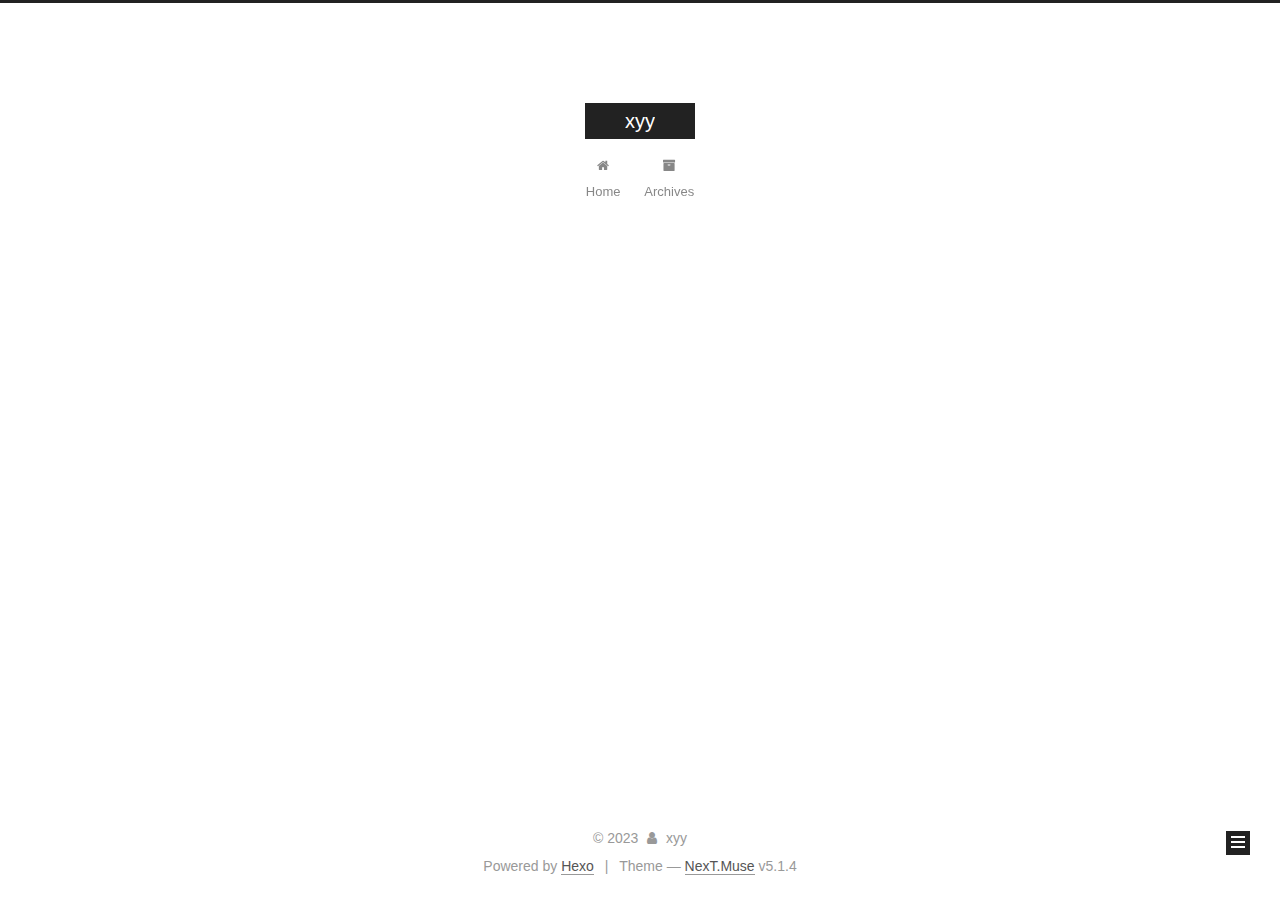
==== commit c362b5da: "Site updated: 2023-05-26 11:49:22" ====
--- a/archives/index.html
+++ b/archives/index.html
@@ -251,9 +251,9 @@
 
       <h2 class="post-title">
         
-            <a class="post-title-link" href="/2023/05/26/hello-world/" itemprop="url">
+            <a class="post-title-link" href="/2023/05/26/a-new-kind-of-science/" itemprop="url">
               
-                <span itemprop="name">Hello World</span>
+                <span itemprop="name">Untitled</span>
               
             </a>
         
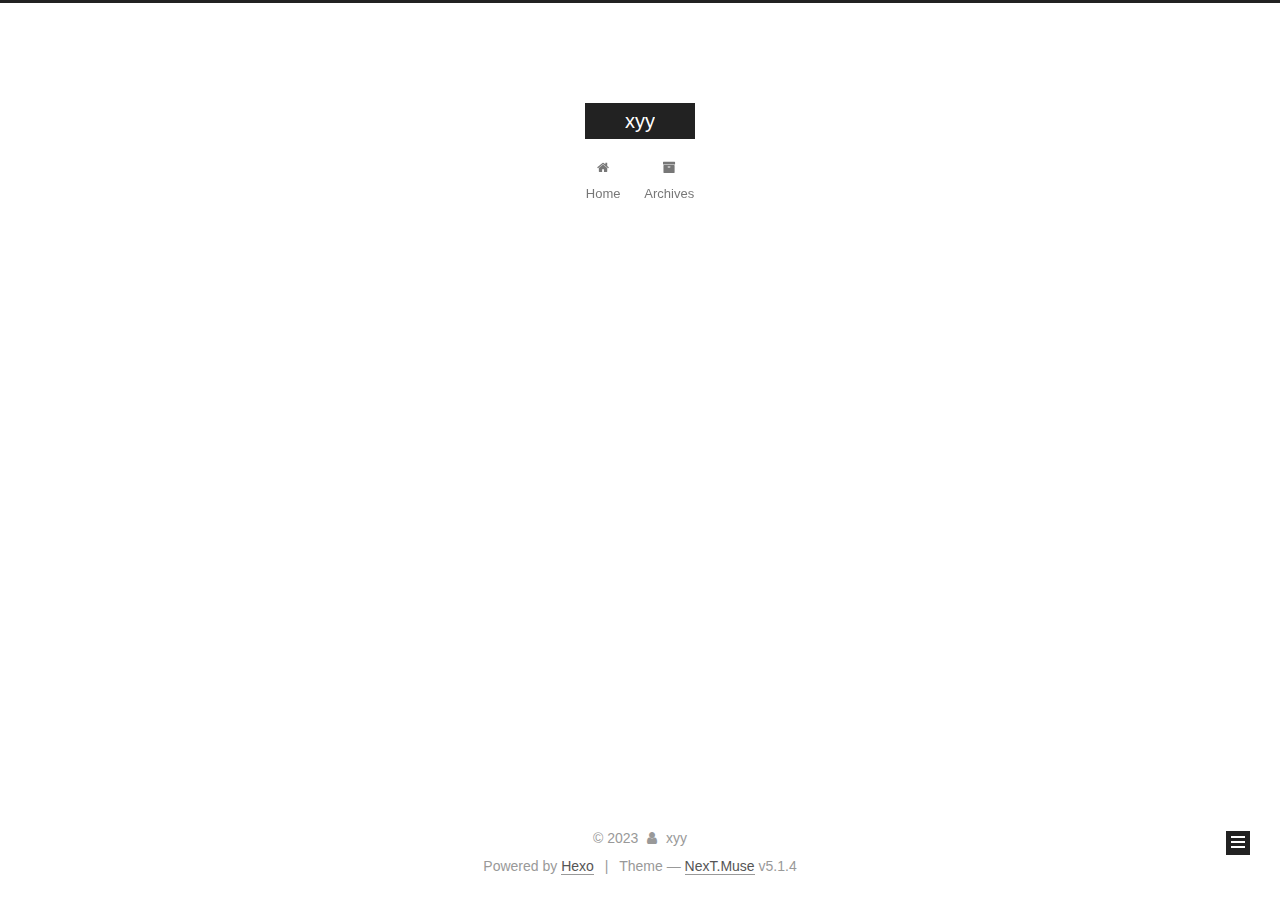
==== commit d0a0bf39: "Site updated: 2023-05-26 11:50:52" ====
--- a/archives/index.html
+++ b/archives/index.html
@@ -253,7 +253,7 @@
         
             <a class="post-title-link" href="/2023/05/26/a-new-kind-of-science/" itemprop="url">
               
-                <span itemprop="name">Untitled</span>
+                <span itemprop="name">A New Kind Of Science</span>
               
             </a>
         
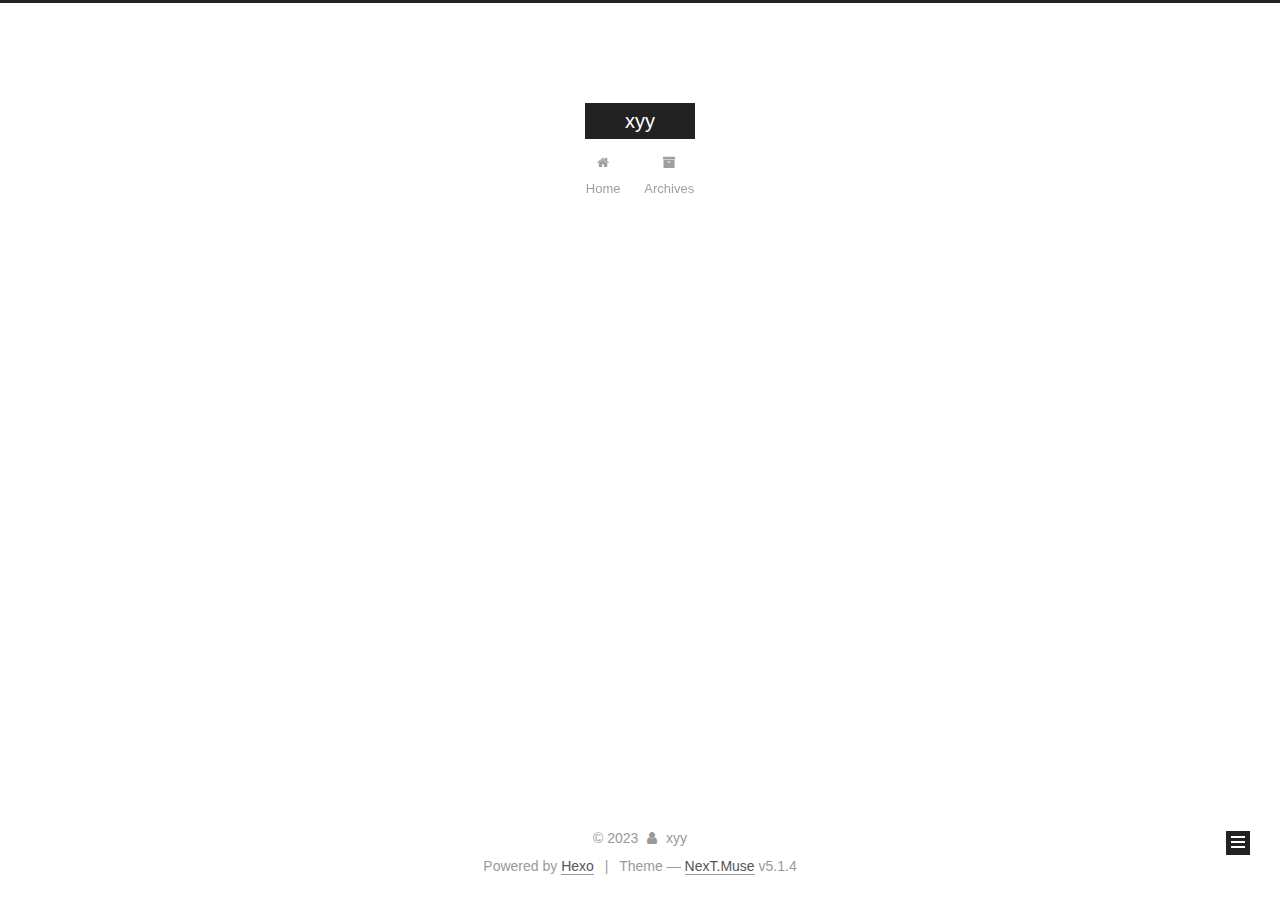
==== commit 6e4ac927: "Site updated: 2023-05-26 13:34:28" ====
--- a/archives/index.html
+++ b/archives/index.html
@@ -332,6 +332,15 @@
             
 
             
+              
+              
+              <div class="site-state-item site-state-categories">
+                <a href="/categories/index.html">
+                  <span class="site-state-item-count">1</span>
+                  <span class="site-state-item-name">categories</span>
+                </a>
+              </div>
+            
 
             
 
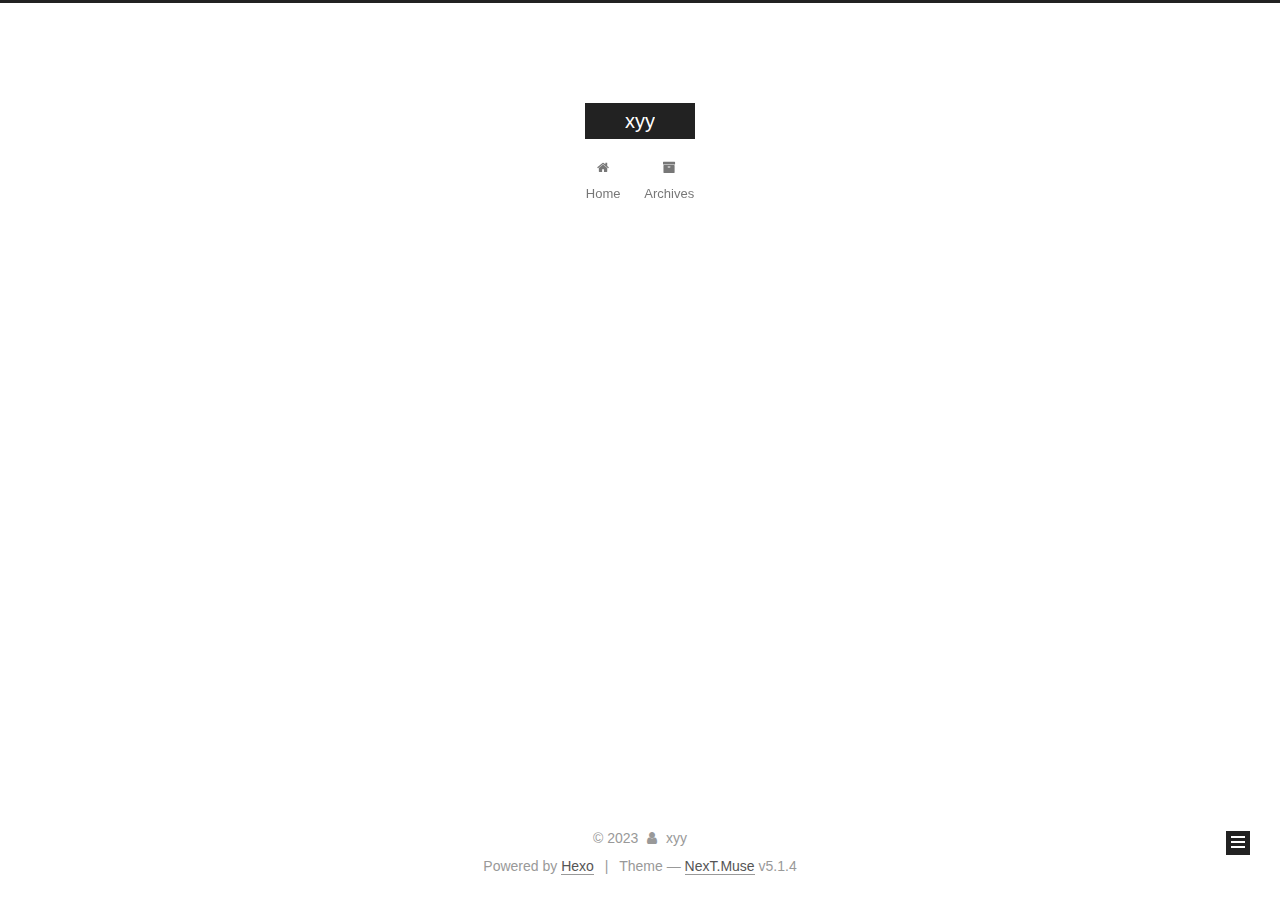
==== commit 4e8385b0: "Site updated: 2023-06-05 17:04:42" ====
--- a/archives/index.html
+++ b/archives/index.html
@@ -227,7 +227,7 @@
         
           
         
-        Um..! 1 post. Keep on posting.
+        Um..! 2 posts in total. Keep on posting.
       </span>
 
       
@@ -241,6 +241,43 @@
           <div class="collection-title">
             <h1 class="archive-year" id="archive-year-2023">2023</h1>
           </div>
+        
+        
+
+        
+
+  <article class="post post-type-normal" itemscope itemtype="http://schema.org/Article">
+    <header class="post-header">
+
+      <h2 class="post-title">
+        
+            <a class="post-title-link" href="/2023/06/05/redis-0-1/" itemprop="url">
+              
+                <span itemprop="name">redis-0</span>
+              
+            </a>
+        
+      </h2>
+
+      <div class="post-meta">
+        <time class="post-time" itemprop="dateCreated"
+              datetime="2023-06-05T16:52:04+08:00"
+              content="2023-06-05" >
+          06-05
+        </time>
+      </div>
+
+    </header>
+  </article>
+
+
+
+      
+
+        
+        
+        
+
         
         
 
@@ -325,7 +362,7 @@
               
                 <a href="/archives/%20%7C%7C%20archive">
               
-                  <span class="site-state-item-count">1</span>
+                  <span class="site-state-item-count">2</span>
                   <span class="site-state-item-name">posts</span>
                 </a>
               </div>
@@ -342,6 +379,15 @@
               </div>
             
 
+            
+              
+              
+              <div class="site-state-item site-state-tags">
+                
+                  <span class="site-state-item-count">1</span>
+                  <span class="site-state-item-name">tags</span>
+                
+              </div>
             
 
           </nav>
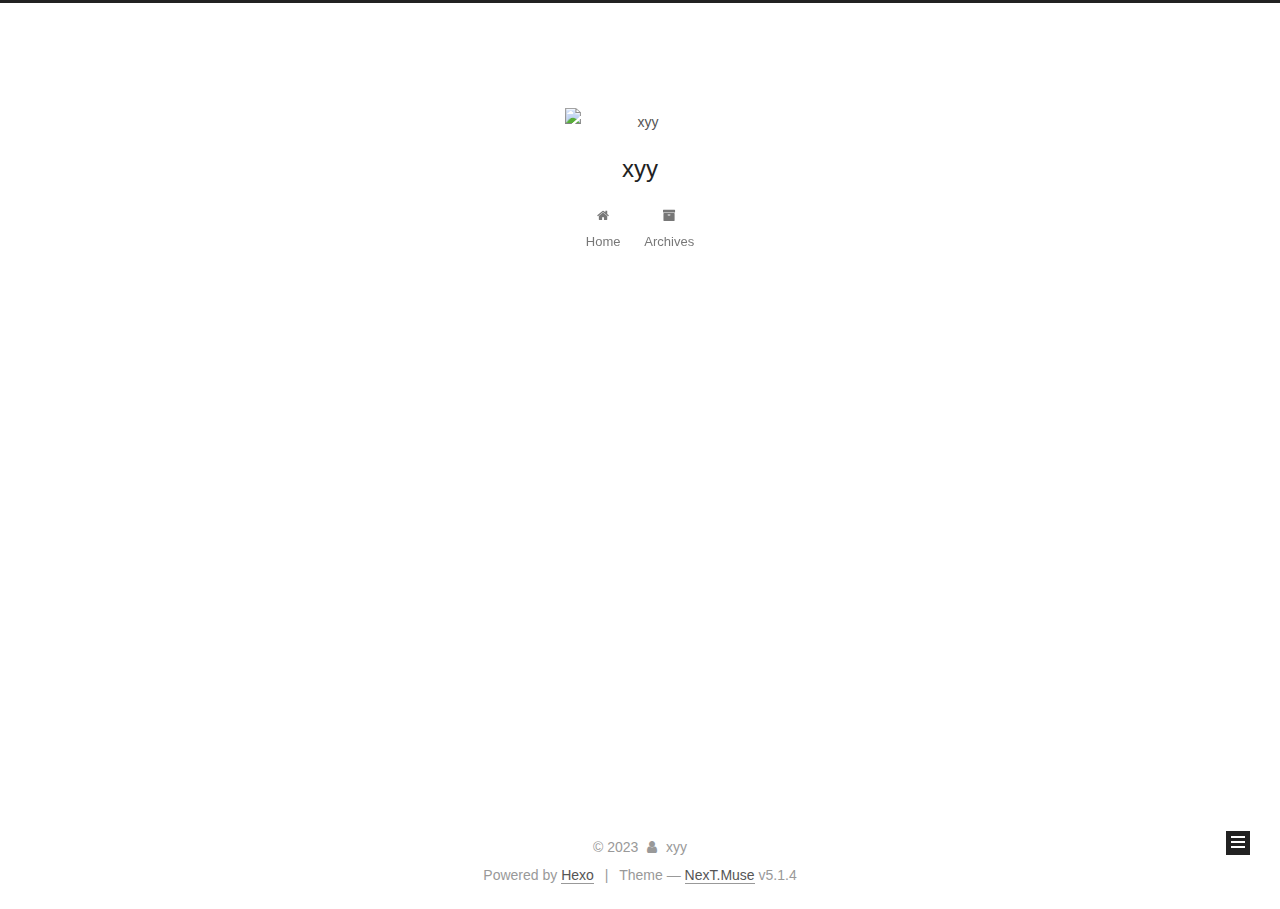
==== commit 62027788: "Site updated: 2023-06-06 08:58:50" ====
--- a/archives/index.html
+++ b/archives/index.html
@@ -145,7 +145,14 @@
 
     <header id="header" class="header" itemscope itemtype="http://schema.org/WPHeader">
       <div class="header-inner"><div class="site-brand-wrapper">
-  <div class="site-meta ">
+  <div class="site-meta custom-logo">
+    
+      <div class="site-meta-headline">
+        <a>
+          <img class="custom-logo-image" src="https://imgse.com/i/pCPUXHx"
+               alt="xyy"/>
+        </a>
+      </div>
     
 
     <div class="custom-logo-site-title">
@@ -227,7 +234,7 @@
         
           
         
-        Um..! 2 posts in total. Keep on posting.
+        Um..! 3 posts in total. Keep on posting.
       </span>
 
       
@@ -241,6 +248,43 @@
           <div class="collection-title">
             <h1 class="archive-year" id="archive-year-2023">2023</h1>
           </div>
+        
+        
+
+        
+
+  <article class="post post-type-normal" itemscope itemtype="http://schema.org/Article">
+    <header class="post-header">
+
+      <h2 class="post-title">
+        
+            <a class="post-title-link" href="/2023/06/06/nodejs%E8%8E%B7%E5%8F%96%E7%94%A8%E6%88%B7%E7%9C%9F%E5%AE%9Eip/" itemprop="url">
+              
+                <span itemprop="name">nodejs获取用户真实ip</span>
+              
+            </a>
+        
+      </h2>
+
+      <div class="post-meta">
+        <time class="post-time" itemprop="dateCreated"
+              datetime="2023-06-06T08:06:55+08:00"
+              content="2023-06-06" >
+          06-06
+        </time>
+      </div>
+
+    </header>
+  </article>
+
+
+
+      
+
+        
+        
+        
+
         
         
 
@@ -362,7 +406,7 @@
               
                 <a href="/archives/%20%7C%7C%20archive">
               
-                  <span class="site-state-item-count">2</span>
+                  <span class="site-state-item-count">3</span>
                   <span class="site-state-item-name">posts</span>
                 </a>
               </div>
@@ -373,7 +417,7 @@
               
               <div class="site-state-item site-state-categories">
                 <a href="/categories/index.html">
-                  <span class="site-state-item-count">1</span>
+                  <span class="site-state-item-count">2</span>
                   <span class="site-state-item-name">categories</span>
                 </a>
               </div>
@@ -384,7 +428,7 @@
               
               <div class="site-state-item site-state-tags">
                 
-                  <span class="site-state-item-count">1</span>
+                  <span class="site-state-item-count">2</span>
                   <span class="site-state-item-name">tags</span>
                 
               </div>
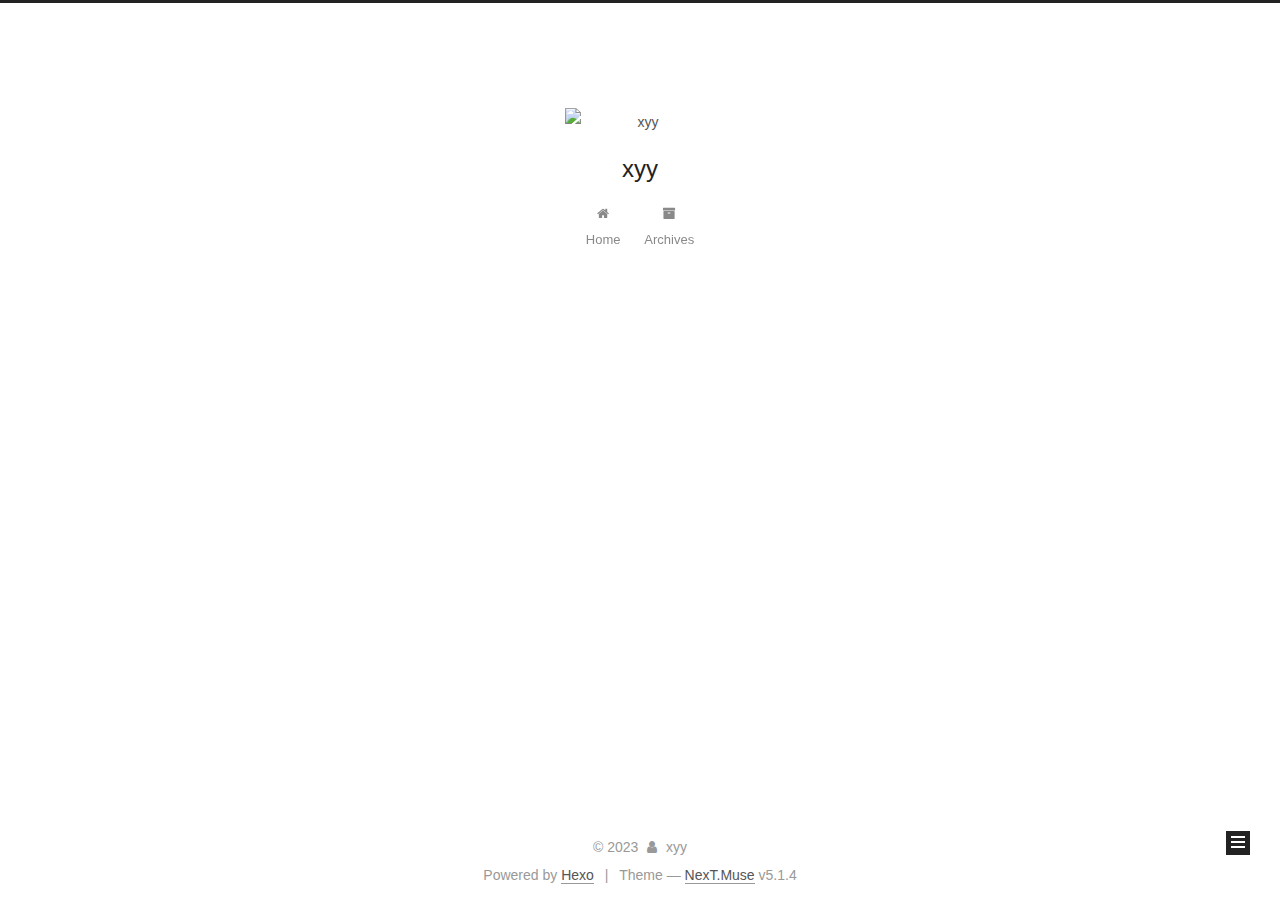
==== commit b172e124: "Site updated: 2023-06-06 09:05:21" ====
--- a/archives/index.html
+++ b/archives/index.html
@@ -149,7 +149,7 @@
     
       <div class="site-meta-headline">
         <a>
-          <img class="custom-logo-image" src="https://imgse.com/i/pCPUXHx"
+          <img class="custom-logo-image" src="https://picnew12.photophoto.cn/20180707/maosheyingtupian-chongwuxiezhenbizhi-30196990_1.jpg"
                alt="xyy"/>
         </a>
       </div>
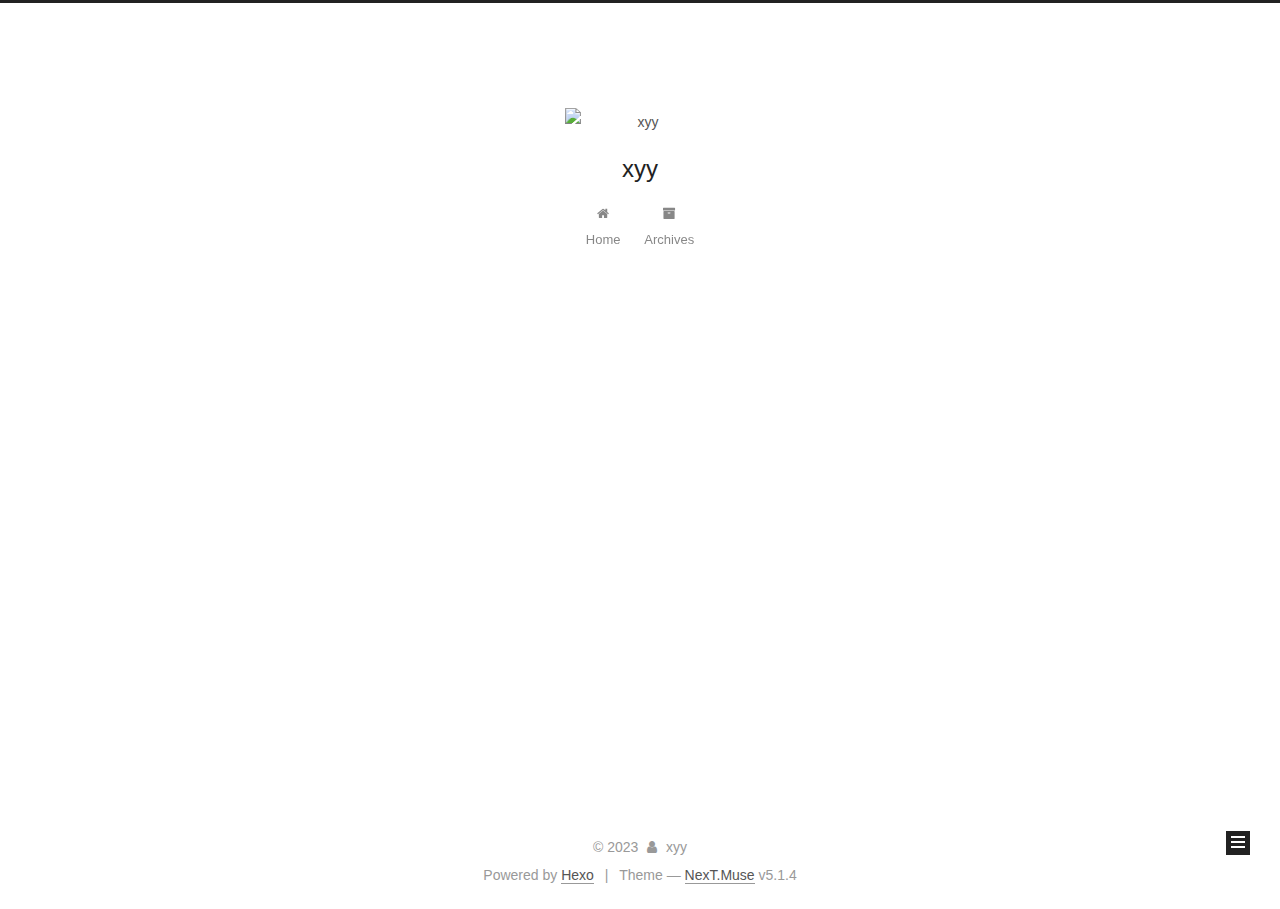
==== commit 42cf7278: "Site updated: 2023-06-06 09:18:39" ====
--- a/archives/index.html
+++ b/archives/index.html
@@ -149,7 +149,7 @@
     
       <div class="site-meta-headline">
         <a>
-          <img class="custom-logo-image" src="https://picnew12.photophoto.cn/20180707/maosheyingtupian-chongwuxiezhenbizhi-30196990_1.jpg"
+          <img class="custom-logo-image" src="https://gimg2.baidu.com/image_search/src=http%3A%2F%2Fsafe-img.xhscdn.com%2Fbw1%2F4ee998a6-8291-4e2e-9b4c-980b6b60399c%3FimageView2%2F2%2Fw%2F1080%2Fformat%2Fjpg&refer=http%3A%2F%2Fsafe-img.xhscdn.com&app=2002&size=f9999,10000&q=a80&n=0&g=0n&fmt=auto?sec=1688606280&t=2acbf7ae6f13e9b3dcefbee43877142f"
                alt="xyy"/>
         </a>
       </div>
